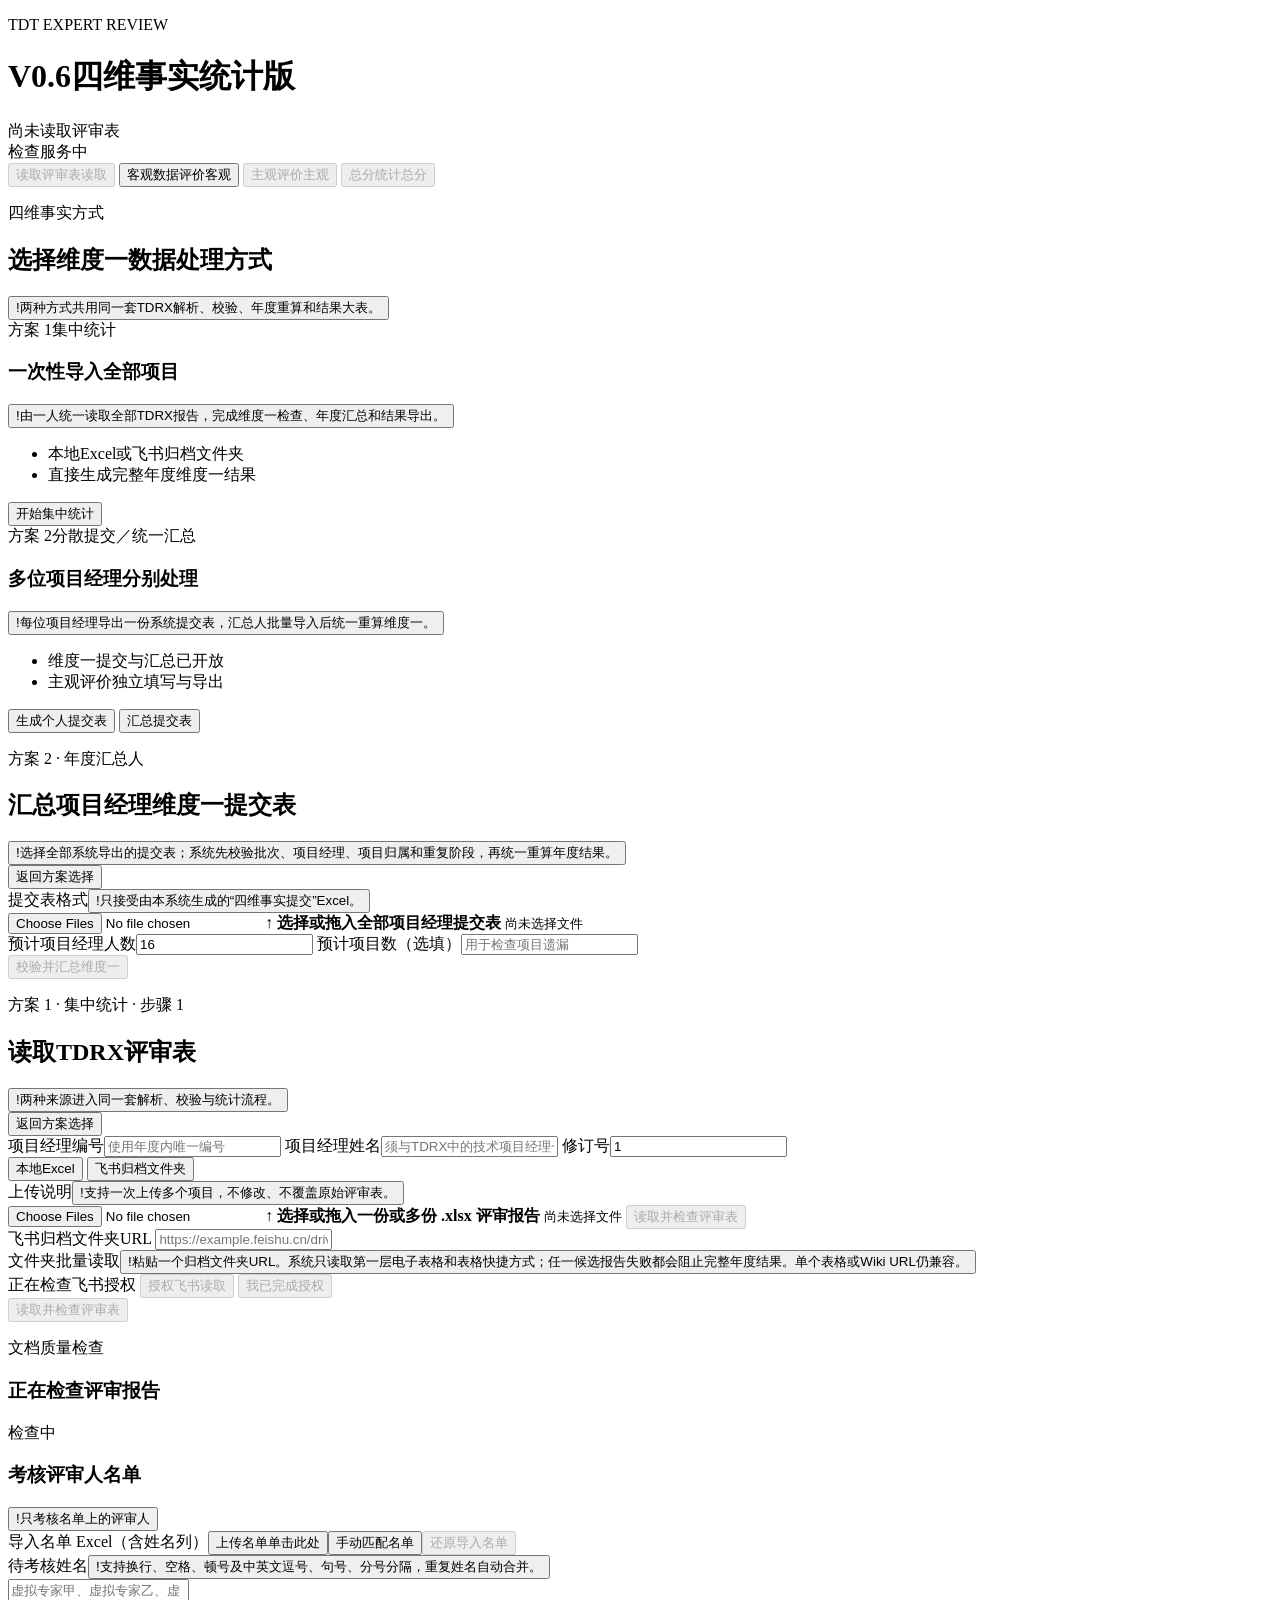
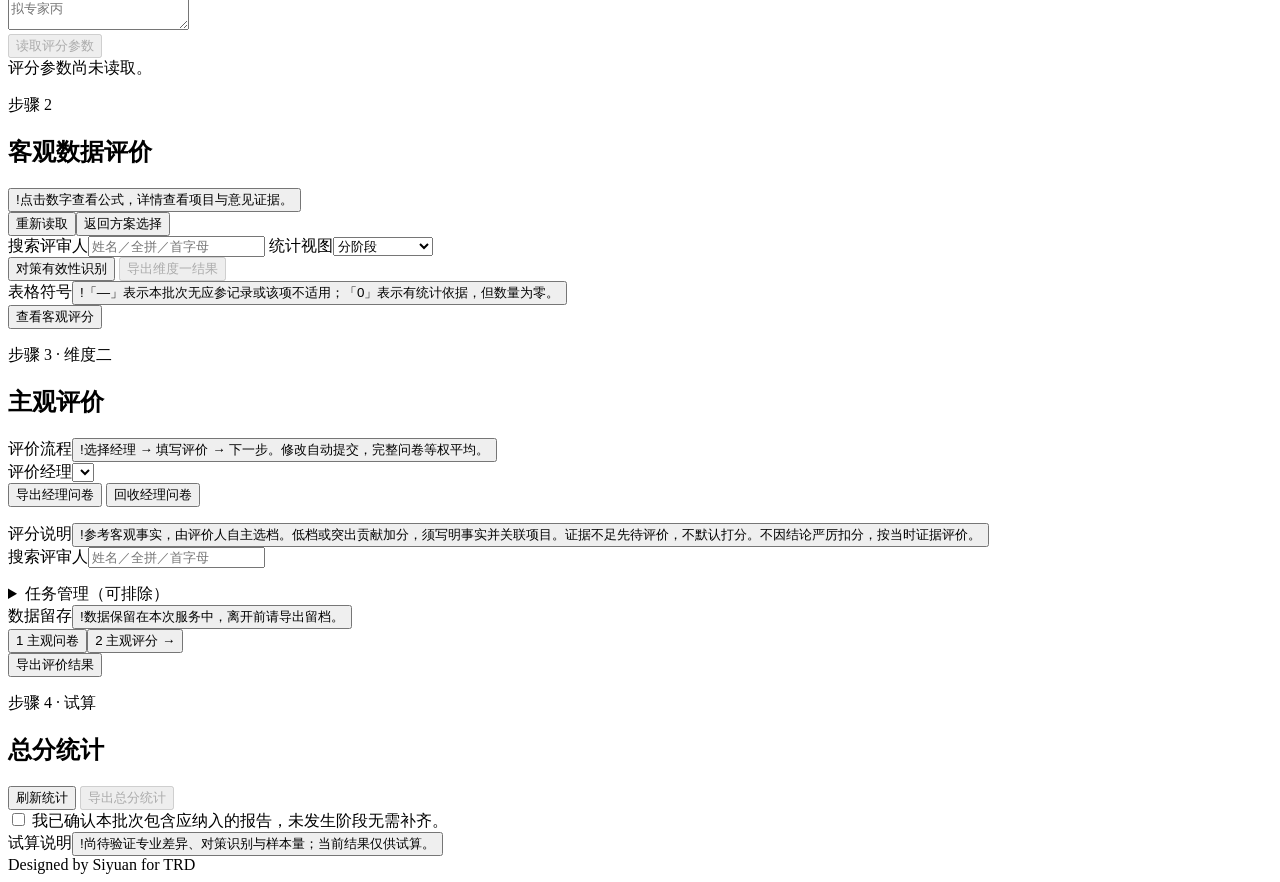
==== src/web/index.html @ 6f736d62 "feat: 完善名单引导与评分参数管理，统一评价导航和提示交互" ====
<!doctype html>
<html lang="zh-CN">
  <head>
    <meta charset="utf-8" />
    <meta name="viewport" content="width=device-width, initial-scale=1" />
    <title>V0.6四维事实统计版</title>
    <link rel="icon" href="data:," />
    <link rel="stylesheet" href="/static/styles.css?build=__BUILD_ID__" />
  </head>
  <body>
    <div class="app-shell">
      <header class="sticky-head">
        <div class="head-inner">
          <div class="topbar">
            <div>
              <p class="eyebrow">TDT EXPERT REVIEW</p>
              <h1>V0.6四维事实统计版</h1>
            </div>
            <span class="project-summary" id="project-summary">尚未读取评审表</span>
            <div class="spacer"></div>
            <div class="status-pill" id="service-status" role="status" aria-live="polite">检查服务中</div>
          </div>
          <div class="toolrow">
            <nav class="module-tabs" aria-label="统计流程">
              <button class="module-tab" data-step="1" aria-label="读取评审表" disabled><span class="module-label-full">读取评审表</span><span class="module-label-short">读取</span></button>
              <button class="module-tab" data-step="2" aria-label="客观数据评价"><span class="module-label-full">客观数据评价</span><span class="module-label-short">客观</span></button>
              <button class="module-tab" data-step="3" aria-label="主观评价" disabled><span class="module-label-full">主观评价</span><span class="module-label-short">主观</span></button>
              <button class="module-tab" data-step="4" aria-label="总分统计" disabled><span class="module-label-full">总分统计</span><span class="module-label-short">总分</span></button>
            </nav>
          </div>
        </div>
      </header>

      <main class="main-content">
        <div class="panel-stack">
          <section class="panel mode-panel" id="mode-panel">
            <div class="panel-heading">
              <div>
                <p class="section-index">四维事实方式</p>
                <div class="heading-with-note"><h2>选择维度一数据处理方式</h2><button class="info-tip" type="button" aria-label="两种方式共用同一套TDRX解析、校验、年度重算和结果大表。"><span class="info-tip-icon" aria-hidden="true">!</span><span class="info-tip-text" role="tooltip">两种方式共用同一套TDRX解析、校验、年度重算和结果大表。</span></button></div>
              </div>
            </div>
            <div class="mode-grid">
              <article class="mode-card is-available">
                <div class="mode-card-meta"><span>方案 1</span><span>集中统计</span></div>
                <div class="heading-with-note"><h3>一次性导入全部项目</h3><button class="info-tip" type="button" aria-label="由一人统一读取全部TDRX报告，完成维度一检查、年度汇总和结果导出。"><span class="info-tip-icon" aria-hidden="true">!</span><span class="info-tip-text" role="tooltip">由一人统一读取全部TDRX报告，完成维度一检查、年度汇总和结果导出。</span></button></div>
                <ul><li>本地Excel或飞书归档文件夹</li><li>直接生成完整年度维度一结果</li></ul>
                <button class="primary-button" id="choose-central" type="button">开始集中统计</button>
              </article>
              <article class="mode-card is-available">
                <div class="mode-card-meta"><span>方案 2</span><span>分散提交／统一汇总</span></div>
                <div class="heading-with-note"><h3>多位项目经理分别处理</h3><button class="info-tip" type="button" aria-label="每位项目经理导出一份系统提交表，汇总人批量导入后统一重算维度一。"><span class="info-tip-icon" aria-hidden="true">!</span><span class="info-tip-text" role="tooltip">每位项目经理导出一份系统提交表，汇总人批量导入后统一重算维度一。</span></button></div>
                <ul><li>维度一提交与汇总已开放</li><li>主观评价独立填写与导出</li></ul>
                <div class="mode-actions">
                  <button class="primary-button" id="choose-manager" type="button">生成个人提交表</button>
                  <button class="secondary-button" id="choose-merge" type="button">汇总提交表</button>
                </div>
              </article>
            </div>
          </section>

          <section class="panel is-hidden" id="merge-panel">
            <div class="panel-heading">
              <div>
                <p class="section-index">方案 2 · 年度汇总人</p>
                <div class="heading-with-note"><h2>汇总项目经理维度一提交表</h2><button class="info-tip" type="button" aria-label="选择全部系统导出的提交表；系统先校验批次、项目经理、项目归属和重复阶段，再统一重算年度结果。"><span class="info-tip-icon" aria-hidden="true">!</span><span class="info-tip-text" role="tooltip">选择全部系统导出的提交表；系统先校验批次、项目经理、项目归属和重复阶段，再统一重算年度结果。</span></button></div>
              </div>
              <button class="ghost-button back-to-mode" type="button">返回方案选择</button>
            </div>
            <div class="merge-form"><div class="note-row">提交表格式<button class="info-tip" type="button" aria-label="只接受由本系统生成的“四维事实提交”Excel。"><span class="info-tip-icon" aria-hidden="true">!</span><span class="info-tip-text" role="tooltip">只接受由本系统生成的“四维事实提交”Excel。</span></button></div>
              <label class="upload-box" id="submission-upload-box" for="submission-files">
                <input id="submission-files" type="file" multiple accept=".xlsx" />
                <span class="upload-icon">↑</span>
                <strong>选择或拖入全部项目经理提交表</strong>
                <small id="submission-file-name">尚未选择文件</small>
              </label>
              <div class="identity-grid merge-counts">
                <label class="field"><span>预计项目经理人数</span><input id="expected-manager-count" type="number" min="1" value="16" /></label>
                <label class="field"><span>预计项目数（选填）</span><input id="expected-project-count" type="number" min="1" placeholder="用于检查项目遗漏" /></label>
              </div>
              <div class="notice is-hidden" id="merge-notice" role="status"></div>
              <button class="primary-button" id="merge-submissions" data-service-action="true" type="button" disabled>校验并汇总维度一</button>
            </div>
          </section>

          <section class="panel is-hidden" id="import-panel">
            <div class="panel-heading">
              <div>
                <p class="section-index" id="import-mode-label">方案 1 · 集中统计 · 步骤 1</p>
                <div class="heading-with-note"><h2>读取TDRX评审表</h2><button class="info-tip" type="button" aria-label="两种来源进入同一套解析、校验与统计流程。"><span class="info-tip-icon" aria-hidden="true">!</span><span class="info-tip-text" role="tooltip">两种来源进入同一套解析、校验与统计流程。</span></button></div>
              </div>
              <button class="ghost-button back-to-mode" type="button">返回方案选择</button>
            </div>

            <div class="manager-meta is-hidden" id="manager-meta">
              <label class="field"><span>项目经理编号</span><input id="manager-id" type="text" placeholder="使用年度内唯一编号" /></label>
              <label class="field"><span>项目经理姓名</span><input id="manager-name" type="text" placeholder="须与TDRX中的技术项目经理一致" /></label>
              <label class="field"><span>修订号</span><input id="manager-revision" type="number" min="1" value="1" /></label>
            </div>

            <div class="source-tabs" role="tablist">
              <button class="source-tab is-active" data-source="local">本地Excel</button>
              <button class="source-tab" data-source="feishu">飞书归档文件夹</button>
            </div>

            <div class="source-pane" id="local-pane"><div class="note-row">上传说明<button class="info-tip" type="button" aria-label="支持一次上传多个项目，不修改、不覆盖原始评审表。"><span class="info-tip-icon" aria-hidden="true">!</span><span class="info-tip-text" role="tooltip">支持一次上传多个项目，不修改、不覆盖原始评审表。</span></button></div>
              <label class="upload-box" id="upload-box" for="workbook-file">
                <input id="workbook-file" type="file" multiple accept=".xlsx" />
                <span class="upload-icon">↑</span>
                <strong>选择或拖入一份或多份 .xlsx 评审报告</strong>
                <small id="file-name">尚未选择文件</small>
              </label>
              <button class="primary-button" id="import-local" data-service-action="true" disabled>读取并检查评审表</button>
            </div>

            <div class="source-pane is-hidden" id="feishu-pane">
              <label class="field">
                <span>飞书归档文件夹URL</span>
                <input id="feishu-url" type="url" placeholder="https://example.feishu.cn/drive/folder/..." />
              </label>
              <div class="note-row">文件夹批量读取<button class="info-tip" type="button" aria-label="粘贴一个归档文件夹URL。系统只读取第一层电子表格和表格快捷方式；任一候选报告失败都会阻止完整年度结果。单个表格或Wiki URL仍兼容。"><span class="info-tip-icon" aria-hidden="true">!</span><span class="info-tip-text" role="tooltip">粘贴一个归档文件夹URL。系统只读取第一层电子表格和表格快捷方式；任一候选报告失败都会阻止完整年度结果。单个表格或Wiki URL仍兼容。</span></button></div>
              <div class="auth-row">
                <span id="feishu-auth-status">正在检查飞书授权</span>
                <button class="secondary-button" id="authorize-feishu" data-service-action="true" type="button" disabled>授权飞书读取</button>
                <button class="secondary-button is-hidden" id="complete-feishu-auth" data-service-action="true" type="button" disabled>我已完成授权</button>
              </div>
              <button class="primary-button" id="import-feishu" data-service-action="true" disabled>读取并检查评审表</button>
            </div>

            <div class="notice is-hidden" id="notice" role="status"></div>
            <section class="check-card is-hidden" id="check-card" aria-live="polite">
              <div class="check-heading">
                <div><p class="section-index">文档质量检查</p><h3 id="check-title">正在检查评审报告</h3></div>
                <div class="check-heading-actions"><button type="button" class="secondary-button stop-button" id="stop-import" hidden>停止读取</button><span class="check-state" id="check-state">检查中</span></div>
                <input type="file" id="retry-report-file" accept=".xlsx" hidden />
              </div>
              <div class="batch-summary usage-note is-hidden" id="batch-summary"></div>
              <div class="report-progress-list" id="report-list"></div>
              <div class="issue-list" id="issue-summary"></div>
              <section class="assessment-setup" id="assessment-setup">
                <div class="assessment-setup-heading"><h3>考核评审人名单</h3><button class="info-tip" type="button" aria-label="只考核名单上的评审人"><span class="info-tip-icon" aria-hidden="true">!</span><span class="info-tip-text" role="tooltip">只考核名单上的评审人</span></button></div>
                <div class="assessment-input-grid"><span>导入名单 Excel（含姓名列）</span><button id="assessment-upload-roster" type="button" class="secondary-button">上传名单单击此处</button><input id="assessment-roster-file" type="file" accept=".xlsx" hidden /><button id="assessment-preview" type="button" class="secondary-button">手动匹配名单</button><button id="assessment-restore-roster" type="button" class="secondary-button" disabled>还原导入名单</button></div>
                <div class="field roster-names-field"><div class="roster-names-heading"><label for="assessment-names">待考核姓名</label><button class="info-tip" type="button" aria-label="支持换行、空格、顿号及中英文逗号、句号、分号分隔，重复姓名自动合并。"><span class="info-tip-icon" aria-hidden="true">!</span><span id="assessment-names-hint" class="info-tip-text" role="tooltip">支持换行、空格、顿号及中英文逗号、句号、分号分隔，重复姓名自动合并。</span></button></div><textarea id="assessment-names" rows="3" placeholder="虚拟专家甲、虚拟专家乙、虚拟专家丙" aria-describedby="assessment-names-hint"></textarea></div>
                <div id="assessment-local-managers"></div>
                <div id="assessment-result" role="status"></div>
                <div class="assessment-actions"><button class="primary-button" id="continue-analysis" type="button" disabled>读取评分参数</button><div id="assessment-policy" role="status">评分参数尚未读取。</div></div>
              </section>
            </section>
          </section>

          <section class="panel is-hidden" id="analysis-panel">
            <div class="panel-heading">
              <div>
                <p class="section-index">步骤 2</p>
                <div class="analysis-title-line">
                  <h2>客观数据评价</h2>
                  <p id="analysis-summary"></p><button class="info-tip" type="button" aria-label="点击数字查看公式，详情查看项目与意见证据。"><span class="info-tip-icon" aria-hidden="true">!</span><span class="info-tip-text" role="tooltip">点击数字查看公式，详情查看项目与意见证据。</span></button>
                </div>
              </div>
              <div class="heading-actions"><button class="ghost-button" id="restart">重新读取</button><button class="ghost-button back-to-mode" type="button">返回方案选择</button></div>
            </div>
            <div id="objective-page-one">
            <div class="dimension-one-controls">
              <label class="field control-search"><span>搜索评审人</span><input id="dimension-one-search" type="search" placeholder="姓名／全拼／首字母" /></label>
              <label class="field control-stage"><span>统计视图</span><select id="dimension-one-stage"><option value="">分阶段</option><option value="overall">全部阶段汇总</option><option value="TDR1">仅TDR1</option><option value="TDR2">仅TDR2</option><option value="TDR3">仅TDR3</option></select></label>
              <div class="dimension-one-export">
                <button class="secondary-button solution-identify-button" id="identify-solutions" data-service-action="true" type="button" aria-live="polite">对策有效性识别</button>
                <button class="primary-button" id="export-dimension-one" data-service-action="true" type="button" disabled>导出维度一结果</button>
              </div>
            </div>

            <div class="dimension-one-table-wrap" id="dimension-one-table-wrap"></div>
            <div class="expert-detail is-hidden" id="expert-detail"></div>
            <div id="objective-table-footer" class="objective-table-footer"><div class="note-row">表格符号<button class="info-tip" type="button" aria-label="「—」表示本批次无应参记录或该项不适用；「0」表示有统计依据，但数量为零。"><span class="info-tip-icon" aria-hidden="true">!</span><span class="info-tip-text" role="tooltip">「—」表示本批次无应参记录或该项不适用；「0」表示有统计依据，但数量为零。</span></button></div></div>
            </div>
            <div id="objective-page-two" hidden></div>
            <div class="assessment-pager objective-pager"><button class="primary-button" id="objective-page-toggle" type="button" data-dimension-page="objective:2">查看客观评分</button></div>
          </section>

          <section class="panel is-hidden" id="subjective-panel">
            <div class="panel-heading">
              <div><p class="section-index">步骤 3 · 维度二</p><h2>主观评价</h2></div>
        <div class="note-row">评价流程<button class="info-tip" type="button" aria-label="选择经理 → 填写评价 → 下一步。修改自动提交，完整问卷等权平均。"><span class="info-tip-icon" aria-hidden="true">!</span><span class="info-tip-text" role="tooltip">选择经理 → 填写评价 → 下一步。修改自动提交，完整问卷等权平均。</span></button></div>
            </div>
            <div id="subjective-page-one">
            <div class="subjective-manager-toolbar"><label class="field"><span>评价经理</span><select id="assessment-manager"></select></label>
              <div class="subjective-transfer-actions" aria-label="经理问卷分发与回收">
              <button id="export-manager-task" class="secondary-button" type="button">导出经理问卷</button>
              <button id="import-manager-task-trigger" class="secondary-button" type="button">回收经理问卷</button>
              <input id="import-manager-task" type="file" accept=".xlsx" aria-label="回收经理问卷文件" hidden /></div></div>
            <p id="manager-task-message" role="status"></p>
            <div class="note-row">评分说明<button class="info-tip" type="button" aria-label="参考客观事实，由评价人自主选档。低档或突出贡献加分，须写明事实并关联项目。证据不足先待评价，不默认打分。不因结论严厉扣分，按当时证据评价。"><span class="info-tip-icon" aria-hidden="true">!</span><span class="info-tip-text" role="tooltip">参考客观事实，由评价人自主选档。低档或突出贡献加分，须写明事实并关联项目。证据不足先待评价，不默认打分。不因结论严厉扣分，按当时证据评价。</span></button></div>
            <div class="subjective-layout">
              <aside class="subjective-rail" aria-label="选择评审人">
                <label class="field"><span>搜索评审人</span><input id="subjective-search" type="search" placeholder="姓名／全拼／首字母" /></label>
                <p id="subjective-progress" class="muted"></p>
                <div id="subjective-experts"></div>
              </aside>
              <div class="subjective-content">
                <div id="subjective-editor"></div>
                <p id="subjective-message" role="status" aria-live="polite"></p>
                <details class="subjective-task-management" id="subjective-task-management">
                  <summary>任务管理<span id="subjective-task-status">（可排除）</span></summary>
                  <div class="note-row">排除说明<button class="info-tip" type="button" aria-label="无需评价时，可填写理由排除。排除与恢复均保留记录。"><span class="info-tip-icon" aria-hidden="true">!</span><span class="info-tip-text" role="tooltip">无需评价时，可填写理由排除。排除与恢复均保留记录。</span></button></div><div class="subjective-task-actions"><label class="field"><span>排除理由</span><input id="exclude-task-reason" placeholder="写明本经理无需评价此人的原因" /></label><button id="exclude-manager-task" type="button" class="secondary-button">排除当前任务</button><button id="restore-manager-task" type="button" class="secondary-button" hidden>恢复任务</button></div>
                </details>
              </div>
            </div>
            <div class="subjective-archive"><div class="note-row">数据留存<button class="info-tip" type="button" aria-label="数据保留在本次服务中，离开前请导出留档。"><span class="info-tip-icon" aria-hidden="true">!</span><span class="info-tip-text" role="tooltip">数据保留在本次服务中，离开前请导出留档。</span></button></div></div>
            </div>
            <div id="subjective-page-two" hidden></div>
            <div class="subjective-page-footer"><div class="assessment-pager" aria-label="主观评价分页"><button class="secondary-button" type="button" data-dimension-page="subjective:1" aria-pressed="true">1 主观问卷</button><button class="secondary-button" type="button" data-dimension-page="subjective:2" aria-pressed="false">2 主观评分 →</button></div><button class="secondary-button" id="export-subjective" type="button">导出评价结果</button></div>
          </section>
          <section class="panel is-hidden" id="score-statistics-panel">
            <div class="panel-heading"><div><p class="section-index">步骤 4 · 试算</p><div class="heading-with-note"><h2>总分统计</h2><span id="score-method-note"></span></div></div>
              <div class="heading-actions"><button class="secondary-button" id="refresh-score-statistics" type="button">刷新统计</button>
                <button class="primary-button" id="export-score-statistics" type="button" disabled>导出总分统计</button></div></div>
            <label class="warning-confirm"><input id="score-scope-confirmed" type="checkbox" />
              <span>我已确认本批次包含应纳入的报告，未发生阶段无需补齐。</span></label>
            <div class="note-row">试算说明<button class="info-tip" type="button" aria-label="尚待验证专业差异、对策识别与样本量；当前结果仅供试算。"><span class="info-tip-icon" aria-hidden="true">!</span><span class="info-tip-text" role="tooltip">尚待验证专业差异、对策识别与样本量；当前结果仅供试算。</span></button></div>
            <div id="score-statistics-message" role="status"></div>
            <div class="score-statistics-table-wrap" id="score-statistics-table"></div>
            <div id="score-statistics-details"></div>
          </section>
        </div>
      </main>
    </div>
    <dialog class="evidence-drawer" id="evidence-drawer" aria-labelledby="evidence-drawer-title">
      <div class="evidence-drawer-heading"><div><p class="section-index">参评意见明细</p><h3 id="evidence-drawer-title">四维统计详情</h3></div><button class="ghost-button" id="close-evidence" type="button">关闭</button></div>
      <div id="evidence-drawer-content"></div>
    </dialog>
    <dialog id="formula-dialog" aria-labelledby="formula-title">
      <div class="formula-heading"><h3 id="formula-title"></h3><button class="ghost-button" id="close-formula" type="button">关闭</button></div>
      <div id="formula-body"></div>
    </dialog>
    <dialog id="experiment-dialog" aria-labelledby="experiment-title">
      <div class="formula-heading"><h3 id="experiment-title">AI设置</h3><button class="ghost-button" id="close-experiment" type="button">关闭</button></div>
      <div class="note-row">使用说明<button class="info-tip" type="button" aria-label="配置成功后，在客观数据评价中识别全部待处理意见，结果自动写回统计。"><span class="info-tip-icon" aria-hidden="true">!</span><span class="info-tip-text" role="tooltip">配置成功后，在客观数据评价中识别全部待处理意见，结果自动写回统计。</span></button></div>
      <label class="field"><span>服务地址（固定官方地址）</span><input value="https://api.deepseek.com" readonly /></label>
      <label class="field"><span>模型</span><select id="experiment-model"><option value="deepseek-flash">DeepSeek V4.1 Flash</option><option value="deepseek-v4-pro">DeepSeek V4 Pro（过渡入口）</option></select></label>
      <label class="field"><span>API Key</span><input id="experiment-key" type="password" autocomplete="off" spellcheck="false" placeholder="自行输入，不会回显或写入项目文件" /></label>
      <p class="muted">配置仅保留在内存，空闲有效期1小时，刷新后需重新填写。关闭弹窗可继续使用；测试及识别会产生API调用费用。</p>
      <div class="solution-actions">
        <button class="primary-button" id="save-experiment" type="button">保存并验证连接</button>
        <button class="secondary-button" id="test-experiment" type="button" disabled>测试连接（虚拟文本）</button>
        <button class="secondary-button" id="disable-experiment" type="button" disabled>关闭并清除密钥</button>
      </div>
      <p id="experiment-status" role="status">尚未配置AI。</p>
      <div class="usage-note" role="status" id="ai-policy-settings">判定配置：尚未读取。</div>
      <button class="secondary-button" id="reload-ai-policy" type="button">重新读取判定配置</button>
    </dialog>
    <dialog id="ai-consent-dialog" aria-labelledby="ai-consent-title">
      <div class="formula-heading"><h3 id="ai-consent-title">确认对策有效性识别</h3><button id="close-ai-consent" class="ghost-button" type="button">取消</button></div>
      <p id="ai-consent-summary"></p>
      <div class="usage-note" role="status" id="ai-policy-consent">判定配置：尚未读取。</div>
      <p class="muted">将逐条向DeepSeek发送意见原文及编号，可能包含文本中原有的项目或人员信息，并产生API费用。成功结果自动写回；继续识别只处理未完成项，重新识别保留人工确认选择。</p>
      <button id="start-ai-analysis" class="primary-button" type="button">确认发送并开始分析</button>
      <button id="configure-identification" class="secondary-button" type="button">连接设置</button>
    </dialog>
    <div class="copyright-mark" aria-hidden="true">Designed by Siyuan for TRD</div>
    <dialog id="policy-settings-dialog" aria-labelledby="policy-settings-title">
      <div class="formula-heading"><h3 id="policy-settings-title">评分参数</h3><button class="ghost-button" id="close-policy-settings" type="button">关闭</button></div>
      <div class="note-row">生效范围<button class="info-tip" type="button" aria-label="修改后用于新的考核，已经开始的考核仍使用原配置。"><span class="info-tip-icon" aria-hidden="true">!</span><span class="info-tip-text" role="tooltip">修改后用于新的考核，已经开始的考核仍使用原配置。</span></button></div>
      <form id="policy-unlock-form" class="policy-unlock">
        <p id="policy-auth-hint" class="policy-note"></p>
        <label class="field"><span>管理员密码</span><input id="policy-password" type="password" minlength="8" maxlength="128" autocomplete="off" required /></label>
        <label class="field" id="policy-confirm-field" hidden><span>再次输入密码</span><input id="policy-password-confirm" type="password" minlength="8" maxlength="128" autocomplete="off" /></label>
        <button class="secondary-button" id="policy-unlock" type="submit">解锁修改</button>
      </form>
      <p id="policy-admin-status" class="policy-note" role="status" aria-live="polite"></p>
      <form id="policy-editor-form">
        <fieldset id="policy-fields" disabled></fieldset>
        <div id="policy-change-preview" class="policy-note" hidden></div>
        <div class="policy-editor-actions"><button class="secondary-button" id="policy-relock" type="button" hidden>结束修改</button><button class="primary-button" id="policy-save" type="submit" disabled>预览修改</button></div>
      </form>
    </dialog>
    <script src="/static/facts.js?build=__BUILD_ID__" defer></script>
    <script src="/static/subjective.js?build=__BUILD_ID__" defer></script>
    <script src="/static/score-statistics.js?build=__BUILD_ID__" defer></script>
    <script src="/static/assessment.js?build=__BUILD_ID__" defer></script>
    <script src="/static/app.js?build=__BUILD_ID__" defer></script>
    <script src="/static/experiment.js?build=__BUILD_ID__" defer></script>
    <script src="/static/policy-settings.js?build=__BUILD_ID__" defer></script>
  </body>
</html>
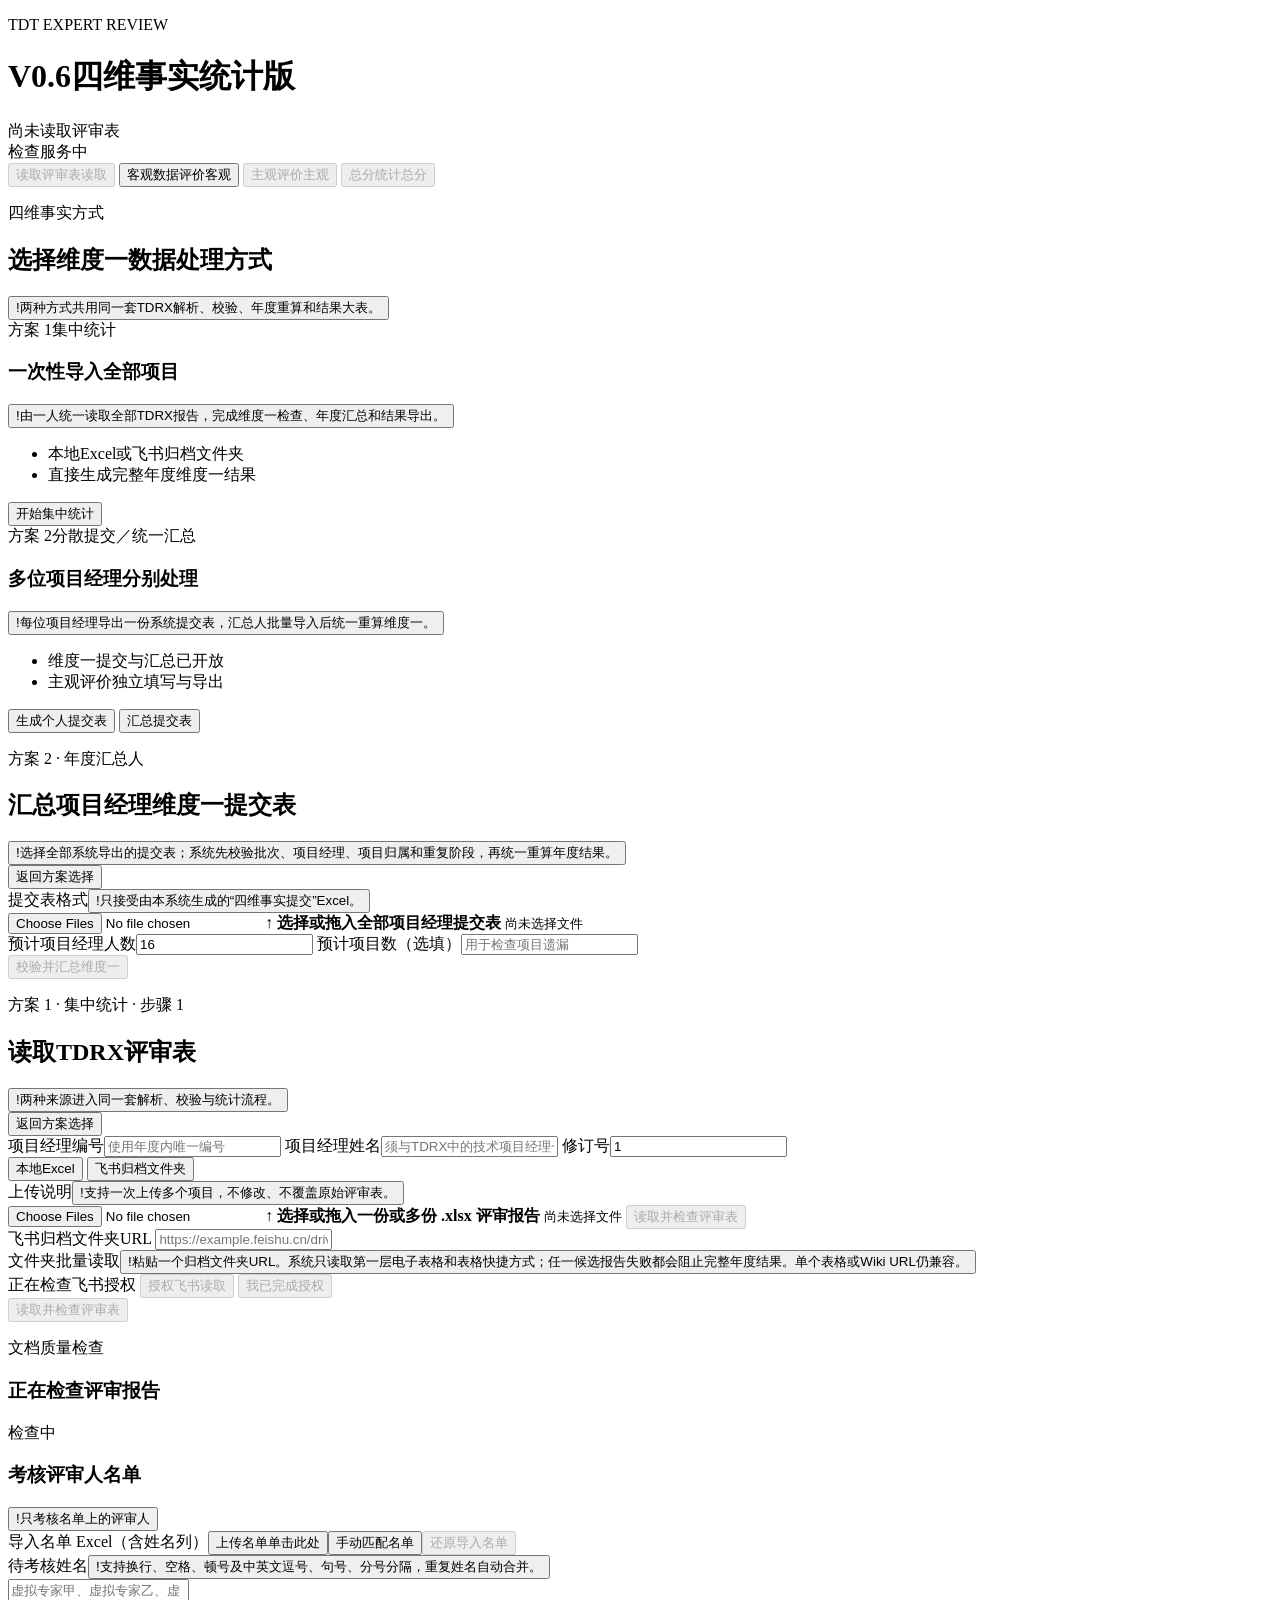
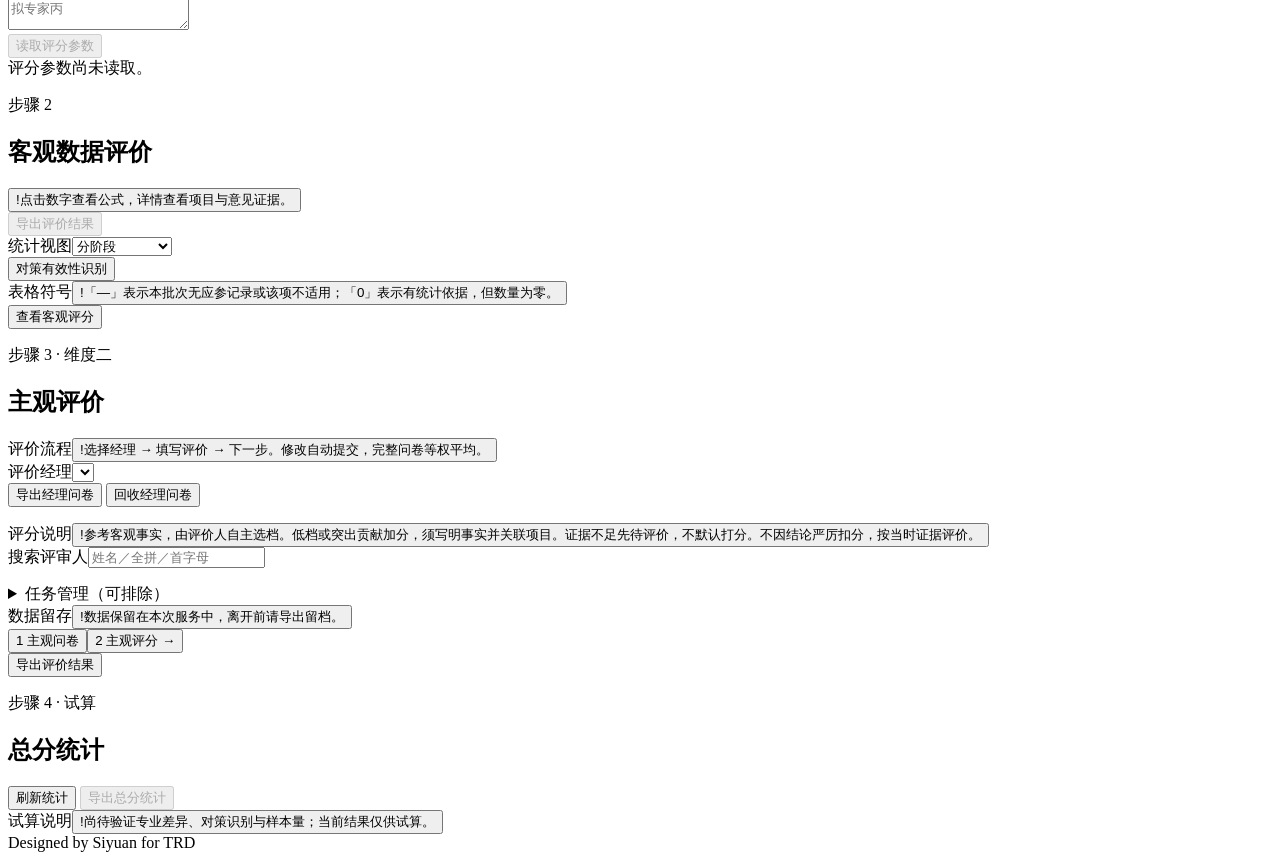
==== commit 3abf1128: "feat: 客观评价增加人员多选并统一双表导出，精简评分提示与横向滚动" ====
--- a/src/web/index.html
+++ b/src/web/index.html
@@ -157,15 +157,13 @@
                   <p id="analysis-summary"></p><button class="info-tip" type="button" aria-label="点击数字查看公式，详情查看项目与意见证据。"><span class="info-tip-icon" aria-hidden="true">!</span><span class="info-tip-text" role="tooltip">点击数字查看公式，详情查看项目与意见证据。</span></button>
                 </div>
               </div>
-              <div class="heading-actions"><button class="ghost-button" id="restart">重新读取</button><button class="ghost-button back-to-mode" type="button">返回方案选择</button></div>
+              <div class="heading-actions"><button class="primary-button" id="export-dimension-one" data-service-action="true" type="button" disabled>导出评价结果</button></div>
             </div>
             <div id="objective-page-one">
             <div class="dimension-one-controls">
-              <label class="field control-search"><span>搜索评审人</span><input id="dimension-one-search" type="search" placeholder="姓名／全拼／首字母" /></label>
               <label class="field control-stage"><span>统计视图</span><select id="dimension-one-stage"><option value="">分阶段</option><option value="overall">全部阶段汇总</option><option value="TDR1">仅TDR1</option><option value="TDR2">仅TDR2</option><option value="TDR3">仅TDR3</option></select></label>
               <div class="dimension-one-export">
                 <button class="secondary-button solution-identify-button" id="identify-solutions" data-service-action="true" type="button" aria-live="polite">对策有效性识别</button>
-                <button class="primary-button" id="export-dimension-one" data-service-action="true" type="button" disabled>导出维度一结果</button>
               </div>
             </div>
 
@@ -214,8 +212,6 @@
             <div class="panel-heading"><div><p class="section-index">步骤 4 · 试算</p><div class="heading-with-note"><h2>总分统计</h2><span id="score-method-note"></span></div></div>
               <div class="heading-actions"><button class="secondary-button" id="refresh-score-statistics" type="button">刷新统计</button>
                 <button class="primary-button" id="export-score-statistics" type="button" disabled>导出总分统计</button></div></div>
-            <label class="warning-confirm"><input id="score-scope-confirmed" type="checkbox" />
-              <span>我已确认本批次包含应纳入的报告，未发生阶段无需补齐。</span></label>
             <div class="note-row">试算说明<button class="info-tip" type="button" aria-label="尚待验证专业差异、对策识别与样本量；当前结果仅供试算。"><span class="info-tip-icon" aria-hidden="true">!</span><span class="info-tip-text" role="tooltip">尚待验证专业差异、对策识别与样本量；当前结果仅供试算。</span></button></div>
             <div id="score-statistics-message" role="status"></div>
             <div class="score-statistics-table-wrap" id="score-statistics-table"></div>
@@ -273,6 +269,13 @@
         <div class="policy-editor-actions"><button class="secondary-button" id="policy-relock" type="button" hidden>结束修改</button><button class="primary-button" id="policy-save" type="submit" disabled>预览修改</button></div>
       </form>
     </dialog>
+    <dialog id="reviewer-filter-dialog" aria-labelledby="reviewer-filter-title">
+      <div class="reviewer-filter-heading"><strong id="reviewer-filter-title">筛选评审人</strong><button type="button" class="ghost-button" data-reviewer-filter-close>关闭</button></div>
+      <input type="search" id="reviewer-filter-search" aria-label="筛选姓名搜索" placeholder="姓名／全拼／首字母" />
+      <div class="reviewer-filter-actions"><button type="button" class="secondary-button" data-reviewer-select="all">全选</button><button type="button" class="secondary-button" data-reviewer-select="none">清空</button><span id="reviewer-filter-count"></span></div>
+      <div id="reviewer-filter-list"></div>
+    </dialog>
+    <script src="/static/reviewer-filter.js?build=__BUILD_ID__" defer></script>
     <script src="/static/facts.js?build=__BUILD_ID__" defer></script>
     <script src="/static/subjective.js?build=__BUILD_ID__" defer></script>
     <script src="/static/score-statistics.js?build=__BUILD_ID__" defer></script>
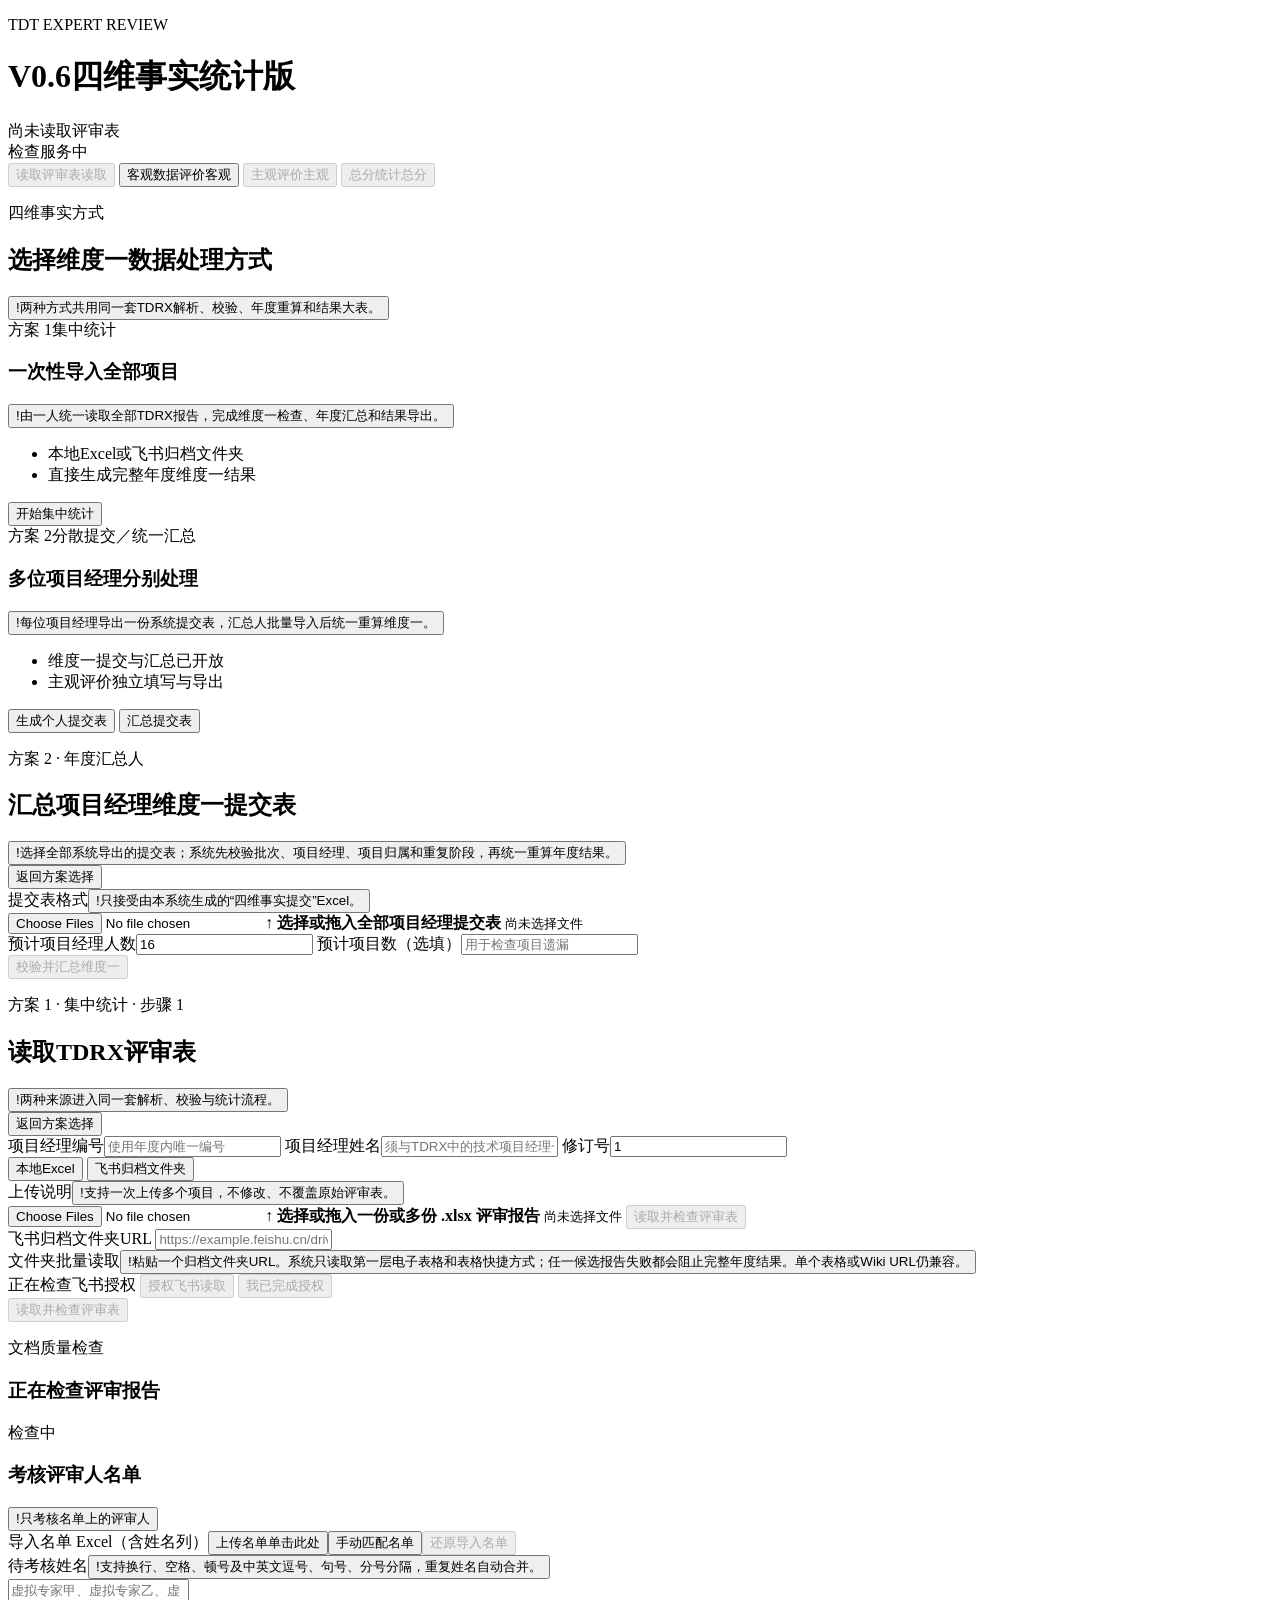
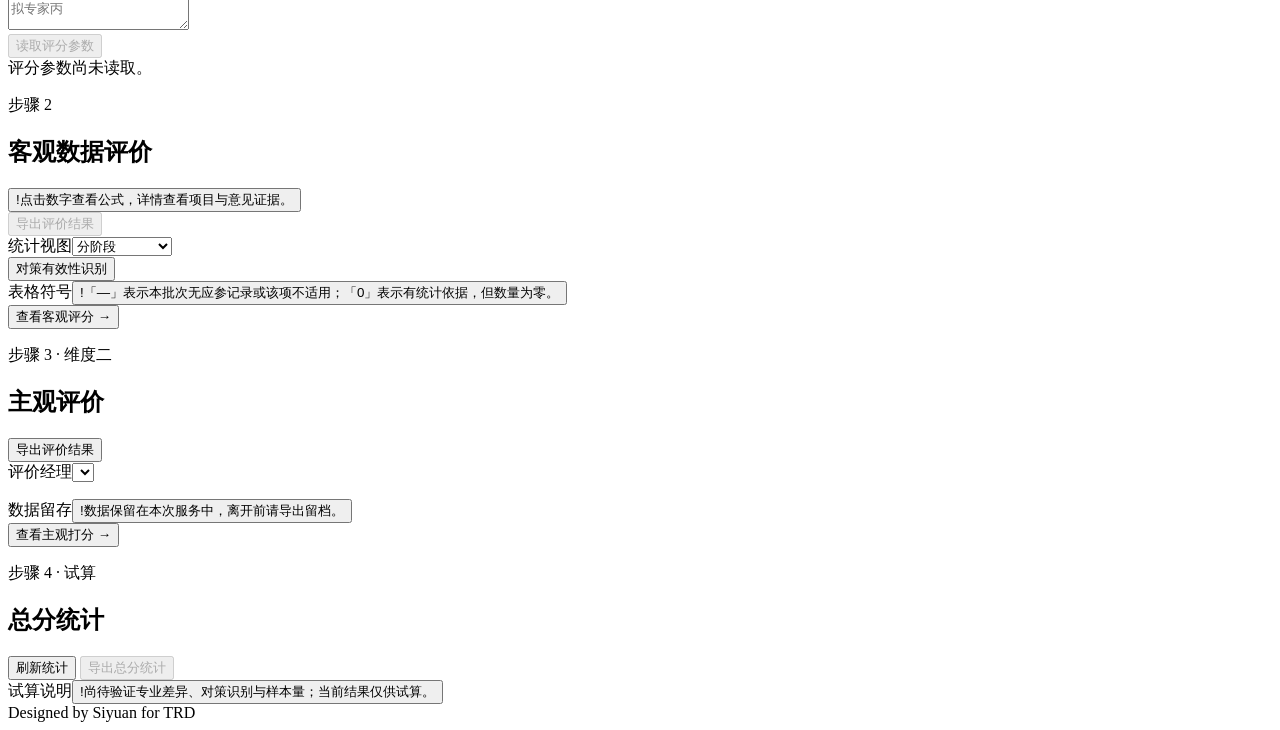
==== commit bb77df73: "feat: 六维主观问卷独立配置并完善参数编辑与人员筛选交互" ====
--- a/src/web/index.html
+++ b/src/web/index.html
@@ -172,41 +172,32 @@
             <div id="objective-table-footer" class="objective-table-footer"><div class="note-row">表格符号<button class="info-tip" type="button" aria-label="「—」表示本批次无应参记录或该项不适用；「0」表示有统计依据，但数量为零。"><span class="info-tip-icon" aria-hidden="true">!</span><span class="info-tip-text" role="tooltip">「—」表示本批次无应参记录或该项不适用；「0」表示有统计依据，但数量为零。</span></button></div></div>
             </div>
             <div id="objective-page-two" hidden></div>
-            <div class="assessment-pager objective-pager"><button class="primary-button" id="objective-page-toggle" type="button" data-dimension-page="objective:2">查看客观评分</button></div>
+            <div class="assessment-pager objective-pager"><button class="primary-button" id="objective-page-toggle" type="button" data-dimension-page="objective:2">查看客观评分 →</button></div>
           </section>
 
           <section class="panel is-hidden" id="subjective-panel">
             <div class="panel-heading">
               <div><p class="section-index">步骤 3 · 维度二</p><h2>主观评价</h2></div>
-        <div class="note-row">评价流程<button class="info-tip" type="button" aria-label="选择经理 → 填写评价 → 下一步。修改自动提交，完整问卷等权平均。"><span class="info-tip-icon" aria-hidden="true">!</span><span class="info-tip-text" role="tooltip">选择经理 → 填写评价 → 下一步。修改自动提交，完整问卷等权平均。</span></button></div>
+              <button class="primary-button" id="export-subjective" type="button">导出评价结果</button>
             </div>
             <div id="subjective-page-one">
-            <div class="subjective-manager-toolbar"><label class="field"><span>评价经理</span><select id="assessment-manager"></select></label>
-              <div class="subjective-transfer-actions" aria-label="经理问卷分发与回收">
-              <button id="export-manager-task" class="secondary-button" type="button">导出经理问卷</button>
-              <button id="import-manager-task-trigger" class="secondary-button" type="button">回收经理问卷</button>
-              <input id="import-manager-task" type="file" accept=".xlsx" aria-label="回收经理问卷文件" hidden /></div></div>
-            <p id="manager-task-message" role="status"></p>
-            <div class="note-row">评分说明<button class="info-tip" type="button" aria-label="参考客观事实，由评价人自主选档。低档或突出贡献加分，须写明事实并关联项目。证据不足先待评价，不默认打分。不因结论严厉扣分，按当时证据评价。"><span class="info-tip-icon" aria-hidden="true">!</span><span class="info-tip-text" role="tooltip">参考客观事实，由评价人自主选档。低档或突出贡献加分，须写明事实并关联项目。证据不足先待评价，不默认打分。不因结论严厉扣分，按当时证据评价。</span></button></div>
             <div class="subjective-layout">
               <aside class="subjective-rail" aria-label="选择评审人">
-                <label class="field"><span>搜索评审人</span><input id="subjective-search" type="search" placeholder="姓名／全拼／首字母" /></label>
+                <label class="field subjective-manager-field"><span>评价经理</span><select id="assessment-manager"></select></label>
+                <p id="subjective-assignment-message" role="status"></p>
                 <p id="subjective-progress" class="muted"></p>
                 <div id="subjective-experts"></div>
               </aside>
               <div class="subjective-content">
                 <div id="subjective-editor"></div>
                 <p id="subjective-message" role="status" aria-live="polite"></p>
-                <details class="subjective-task-management" id="subjective-task-management">
-                  <summary>任务管理<span id="subjective-task-status">（可排除）</span></summary>
-                  <div class="note-row">排除说明<button class="info-tip" type="button" aria-label="无需评价时，可填写理由排除。排除与恢复均保留记录。"><span class="info-tip-icon" aria-hidden="true">!</span><span class="info-tip-text" role="tooltip">无需评价时，可填写理由排除。排除与恢复均保留记录。</span></button></div><div class="subjective-task-actions"><label class="field"><span>排除理由</span><input id="exclude-task-reason" placeholder="写明本经理无需评价此人的原因" /></label><button id="exclude-manager-task" type="button" class="secondary-button">排除当前任务</button><button id="restore-manager-task" type="button" class="secondary-button" hidden>恢复任务</button></div>
-                </details>
-              </div>
-            </div>
-            <div class="subjective-archive"><div class="note-row">数据留存<button class="info-tip" type="button" aria-label="数据保留在本次服务中，离开前请导出留档。"><span class="info-tip-icon" aria-hidden="true">!</span><span class="info-tip-text" role="tooltip">数据保留在本次服务中，离开前请导出留档。</span></button></div></div>
+              </div>
+            </div>
+
             </div>
             <div id="subjective-page-two" hidden></div>
-            <div class="subjective-page-footer"><div class="assessment-pager" aria-label="主观评价分页"><button class="secondary-button" type="button" data-dimension-page="subjective:1" aria-pressed="true">1 主观问卷</button><button class="secondary-button" type="button" data-dimension-page="subjective:2" aria-pressed="false">2 主观评分 →</button></div><button class="secondary-button" id="export-subjective" type="button">导出评价结果</button></div>
+            <div id="subjective-policy-footer" class="subjective-archive objective-table-footer"><div class="note-row">数据留存<button class="info-tip" type="button" aria-label="数据保留在本次服务中，离开前请导出留档。"><span class="info-tip-icon" aria-hidden="true">!</span><span class="info-tip-text" role="tooltip">数据保留在本次服务中，离开前请导出留档。</span></button></div></div>
+            <div class="subjective-page-footer"><button class="primary-button" id="subjective-page-toggle" type="button" data-dimension-page="subjective:2">查看主观打分 →</button></div>
           </section>
           <section class="panel is-hidden" id="score-statistics-panel">
             <div class="panel-heading"><div><p class="section-index">步骤 4 · 试算</p><div class="heading-with-note"><h2>总分统计</h2><span id="score-method-note"></span></div></div>
@@ -269,10 +260,15 @@
         <div class="policy-editor-actions"><button class="secondary-button" id="policy-relock" type="button" hidden>结束修改</button><button class="primary-button" id="policy-save" type="submit" disabled>预览修改</button></div>
       </form>
     </dialog>
+    <dialog id="subjective-guide" aria-labelledby="subjective-guide-title">
+      <h3 id="subjective-guide-title">主观评价填写说明</h3>
+      <p id="subjective-guide-content"></p>
+      <div class="subjective-guide-actions"><button id="subjective-guide-known" class="primary-button" type="button">已知</button></div>
+    </dialog>
     <dialog id="reviewer-filter-dialog" aria-labelledby="reviewer-filter-title">
       <div class="reviewer-filter-heading"><strong id="reviewer-filter-title">筛选评审人</strong><button type="button" class="ghost-button" data-reviewer-filter-close>关闭</button></div>
-      <input type="search" id="reviewer-filter-search" aria-label="筛选姓名搜索" placeholder="姓名／全拼／首字母" />
-      <div class="reviewer-filter-actions"><button type="button" class="secondary-button" data-reviewer-select="all">全选</button><button type="button" class="secondary-button" data-reviewer-select="none">清空</button><span id="reviewer-filter-count"></span></div>
+      <input type="search" id="reviewer-filter-search" aria-label="筛选姓名搜索" placeholder="姓名／全拼，可用空格分隔多个关键词" />
+      <div class="reviewer-filter-actions"><label><input type="checkbox" id="reviewer-filter-all" />全选</label><span id="reviewer-filter-count"></span></div>
       <div id="reviewer-filter-list"></div>
     </dialog>
     <script src="/static/reviewer-filter.js?build=__BUILD_ID__" defer></script>
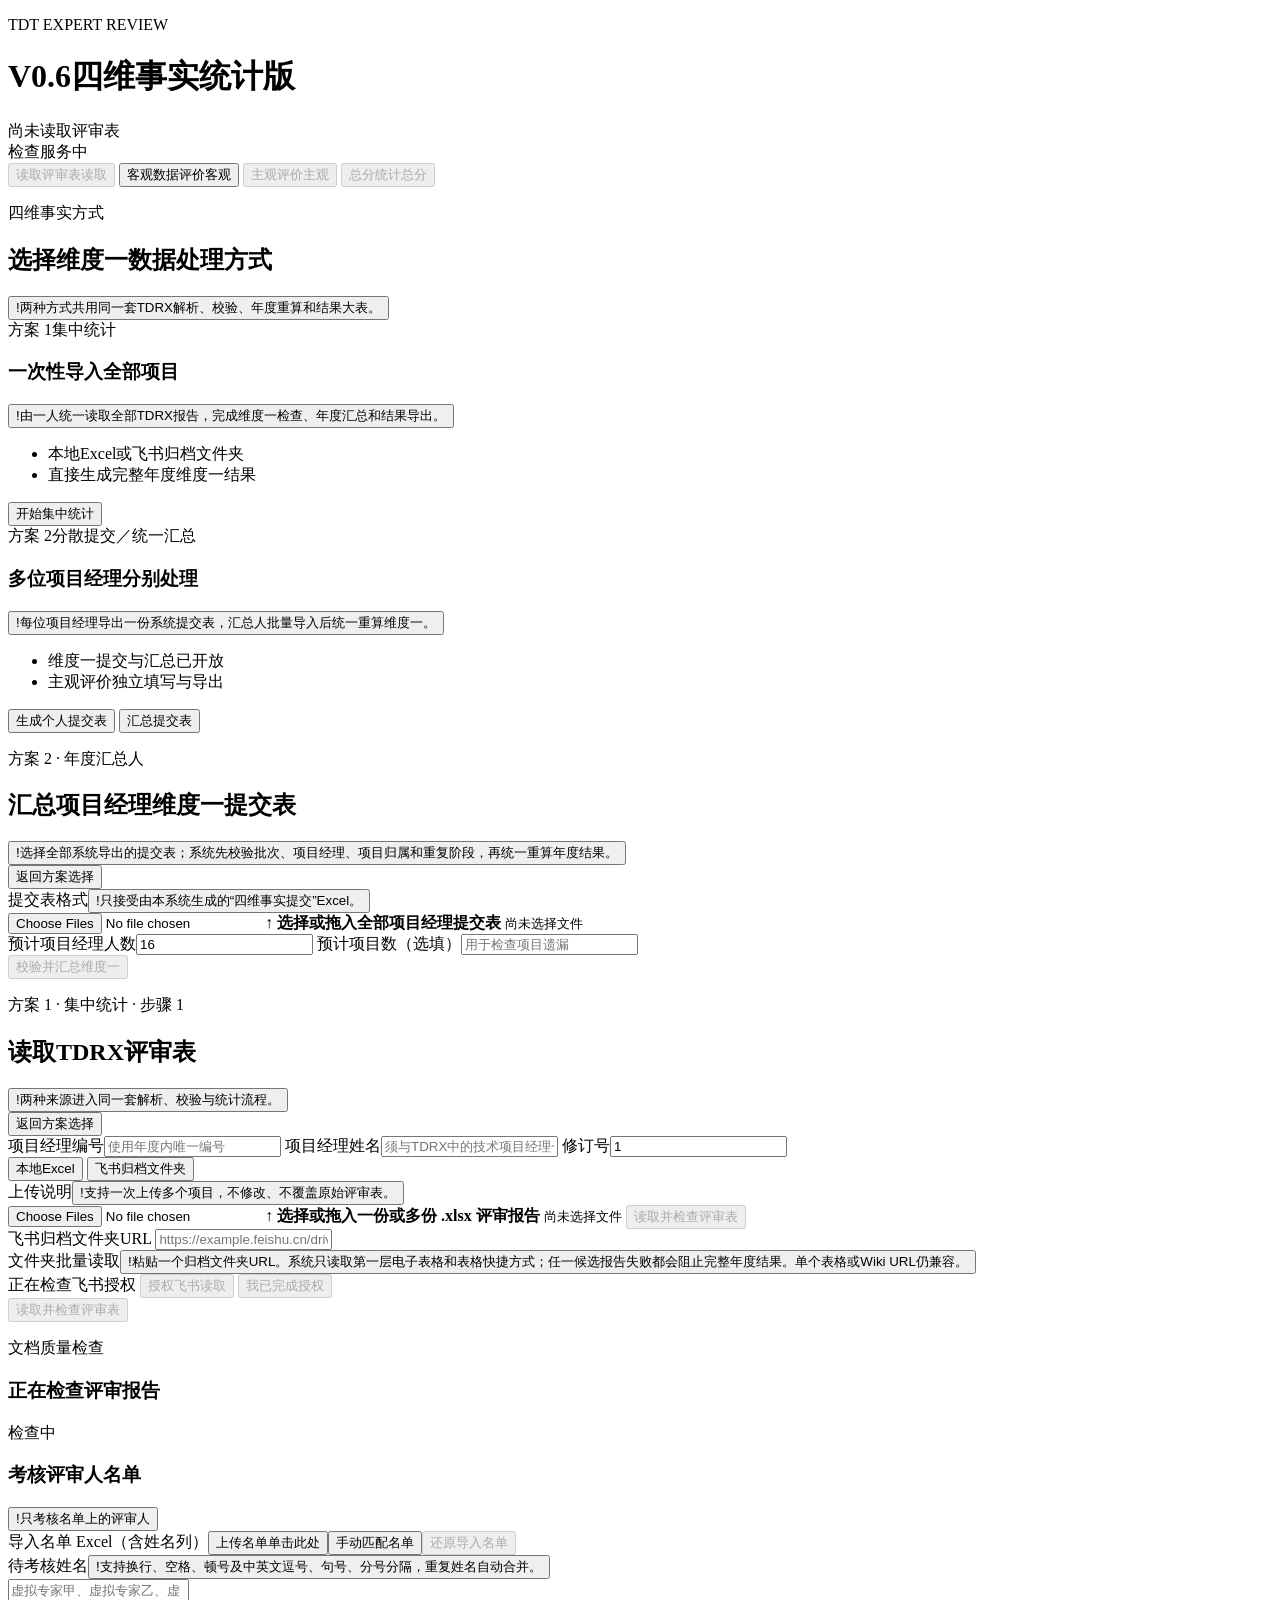
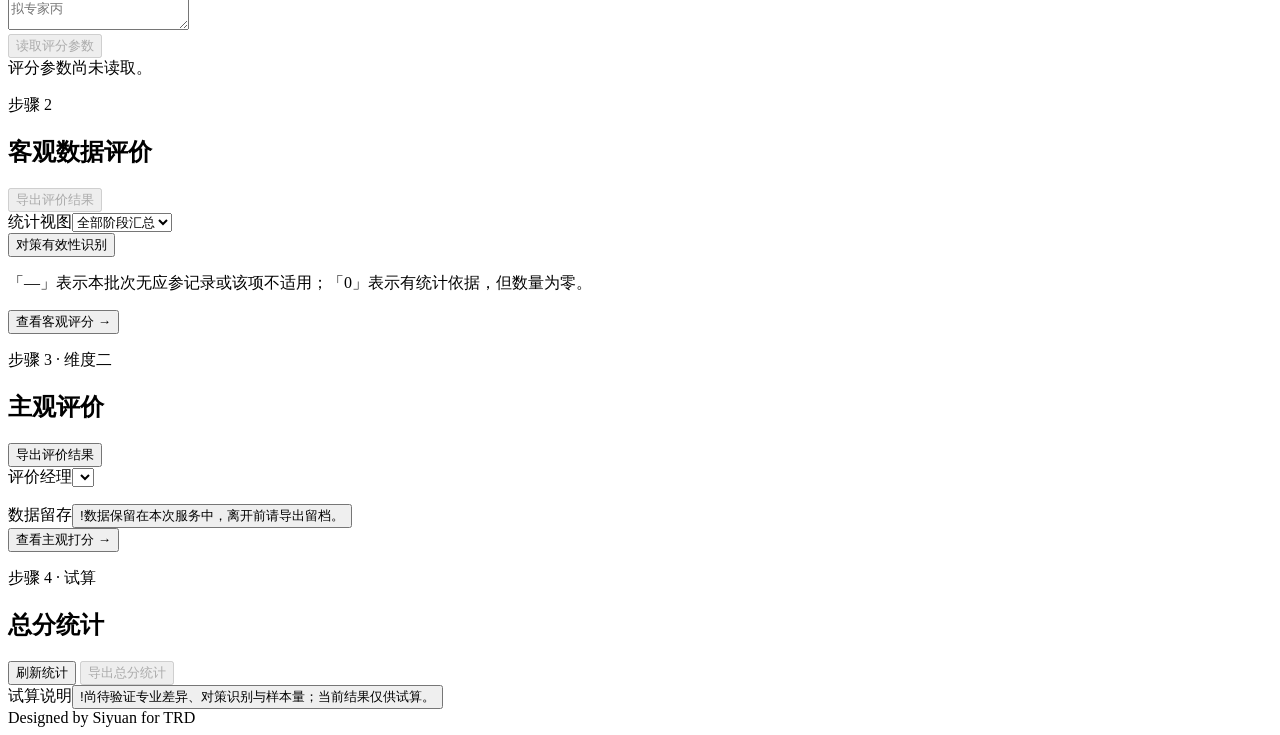
==== commit 72865414: "feat: 客观统计默认汇总并将公式移至表头，主观依据仅在必填档位展示" ====
--- a/src/web/index.html
+++ b/src/web/index.html
@@ -154,14 +154,14 @@
                 <p class="section-index">步骤 2</p>
                 <div class="analysis-title-line">
                   <h2>客观数据评价</h2>
-                  <p id="analysis-summary"></p><button class="info-tip" type="button" aria-label="点击数字查看公式，详情查看项目与意见证据。"><span class="info-tip-icon" aria-hidden="true">!</span><span class="info-tip-text" role="tooltip">点击数字查看公式，详情查看项目与意见证据。</span></button>
+                  <p id="analysis-summary"></p>
                 </div>
               </div>
               <div class="heading-actions"><button class="primary-button" id="export-dimension-one" data-service-action="true" type="button" disabled>导出评价结果</button></div>
             </div>
             <div id="objective-page-one">
             <div class="dimension-one-controls">
-              <label class="field control-stage"><span>统计视图</span><select id="dimension-one-stage"><option value="">分阶段</option><option value="overall">全部阶段汇总</option><option value="TDR1">仅TDR1</option><option value="TDR2">仅TDR2</option><option value="TDR3">仅TDR3</option></select></label>
+              <label class="field control-stage"><span>统计视图</span><select id="dimension-one-stage"><option value="">分阶段</option><option value="overall" selected>全部阶段汇总</option><option value="TDR1">仅TDR1</option><option value="TDR2">仅TDR2</option><option value="TDR3">仅TDR3</option></select></label>
               <div class="dimension-one-export">
                 <button class="secondary-button solution-identify-button" id="identify-solutions" data-service-action="true" type="button" aria-live="polite">对策有效性识别</button>
               </div>
@@ -169,7 +169,7 @@
 
             <div class="dimension-one-table-wrap" id="dimension-one-table-wrap"></div>
             <div class="expert-detail is-hidden" id="expert-detail"></div>
-            <div id="objective-table-footer" class="objective-table-footer"><div class="note-row">表格符号<button class="info-tip" type="button" aria-label="「—」表示本批次无应参记录或该项不适用；「0」表示有统计依据，但数量为零。"><span class="info-tip-icon" aria-hidden="true">!</span><span class="info-tip-text" role="tooltip">「—」表示本批次无应参记录或该项不适用；「0」表示有统计依据，但数量为零。</span></button></div></div>
+            <div id="objective-table-footer" class="objective-table-footer"><p class="table-symbol-note">「—」表示本批次无应参记录或该项不适用；「0」表示有统计依据，但数量为零。</p></div>
             </div>
             <div id="objective-page-two" hidden></div>
             <div class="assessment-pager objective-pager"><button class="primary-button" id="objective-page-toggle" type="button" data-dimension-page="objective:2">查看客观评分 →</button></div>
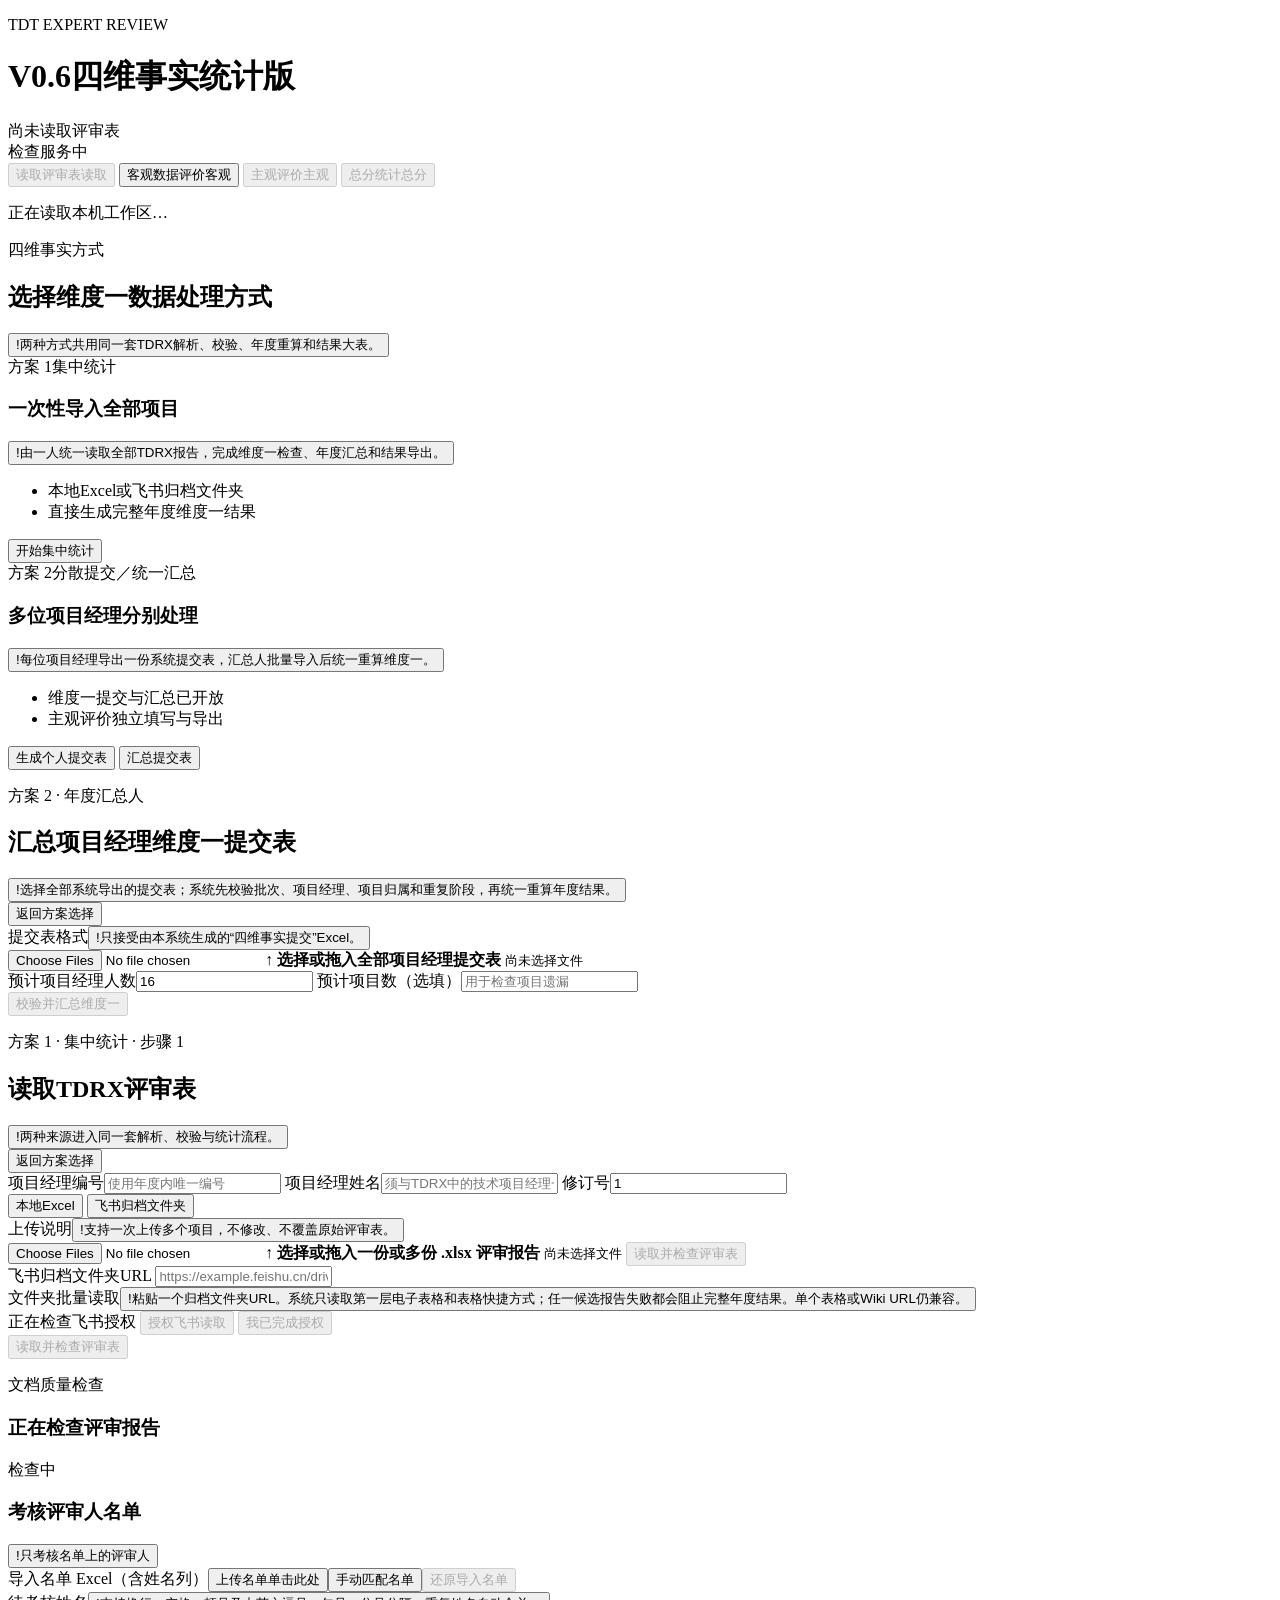
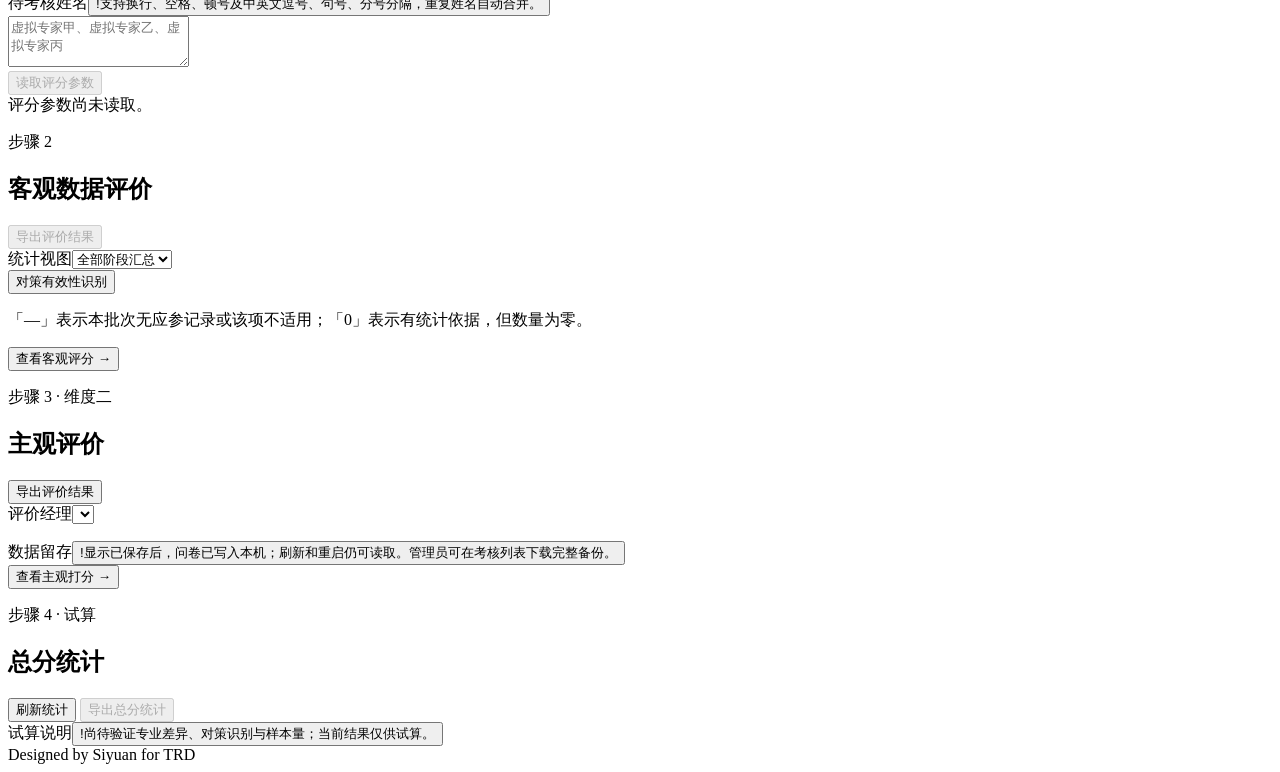
==== commit a010dee1: "feat: 新增本机多人身份与问卷管理，持久保存考核并支持备份恢复" ====
--- a/src/web/index.html
+++ b/src/web/index.html
@@ -33,7 +33,8 @@
 
       <main class="main-content">
         <div class="panel-stack">
-          <section class="panel mode-panel" id="mode-panel">
+          <section class="panel" id="workspace-panel"><p>正在读取本机工作区…</p></section>
+          <section class="panel mode-panel is-hidden" id="mode-panel">
             <div class="panel-heading">
               <div>
                 <p class="section-index">四维事实方式</p>
@@ -196,7 +197,7 @@
 
             </div>
             <div id="subjective-page-two" hidden></div>
-            <div id="subjective-policy-footer" class="subjective-archive objective-table-footer"><div class="note-row">数据留存<button class="info-tip" type="button" aria-label="数据保留在本次服务中，离开前请导出留档。"><span class="info-tip-icon" aria-hidden="true">!</span><span class="info-tip-text" role="tooltip">数据保留在本次服务中，离开前请导出留档。</span></button></div></div>
+            <div id="subjective-policy-footer" class="subjective-archive objective-table-footer"><div class="note-row">数据留存<button class="info-tip" type="button" aria-label="显示已保存后，问卷已写入本机；刷新和重启仍可读取。管理员可在考核列表下载完整备份。"><span class="info-tip-icon" aria-hidden="true">!</span><span class="info-tip-text" role="tooltip">显示已保存后，问卷已写入本机；刷新和重启仍可读取。管理员可在考核列表下载完整备份。</span></button></div></div>
             <div class="subjective-page-footer"><button class="primary-button" id="subjective-page-toggle" type="button" data-dimension-page="subjective:2">查看主观打分 →</button></div>
           </section>
           <section class="panel is-hidden" id="score-statistics-panel">
@@ -277,6 +278,7 @@
     <script src="/static/score-statistics.js?build=__BUILD_ID__" defer></script>
     <script src="/static/assessment.js?build=__BUILD_ID__" defer></script>
     <script src="/static/app.js?build=__BUILD_ID__" defer></script>
+    <script src="/static/workspace.js?build=__BUILD_ID__" defer></script>
     <script src="/static/experiment.js?build=__BUILD_ID__" defer></script>
     <script src="/static/policy-settings.js?build=__BUILD_ID__" defer></script>
   </body>
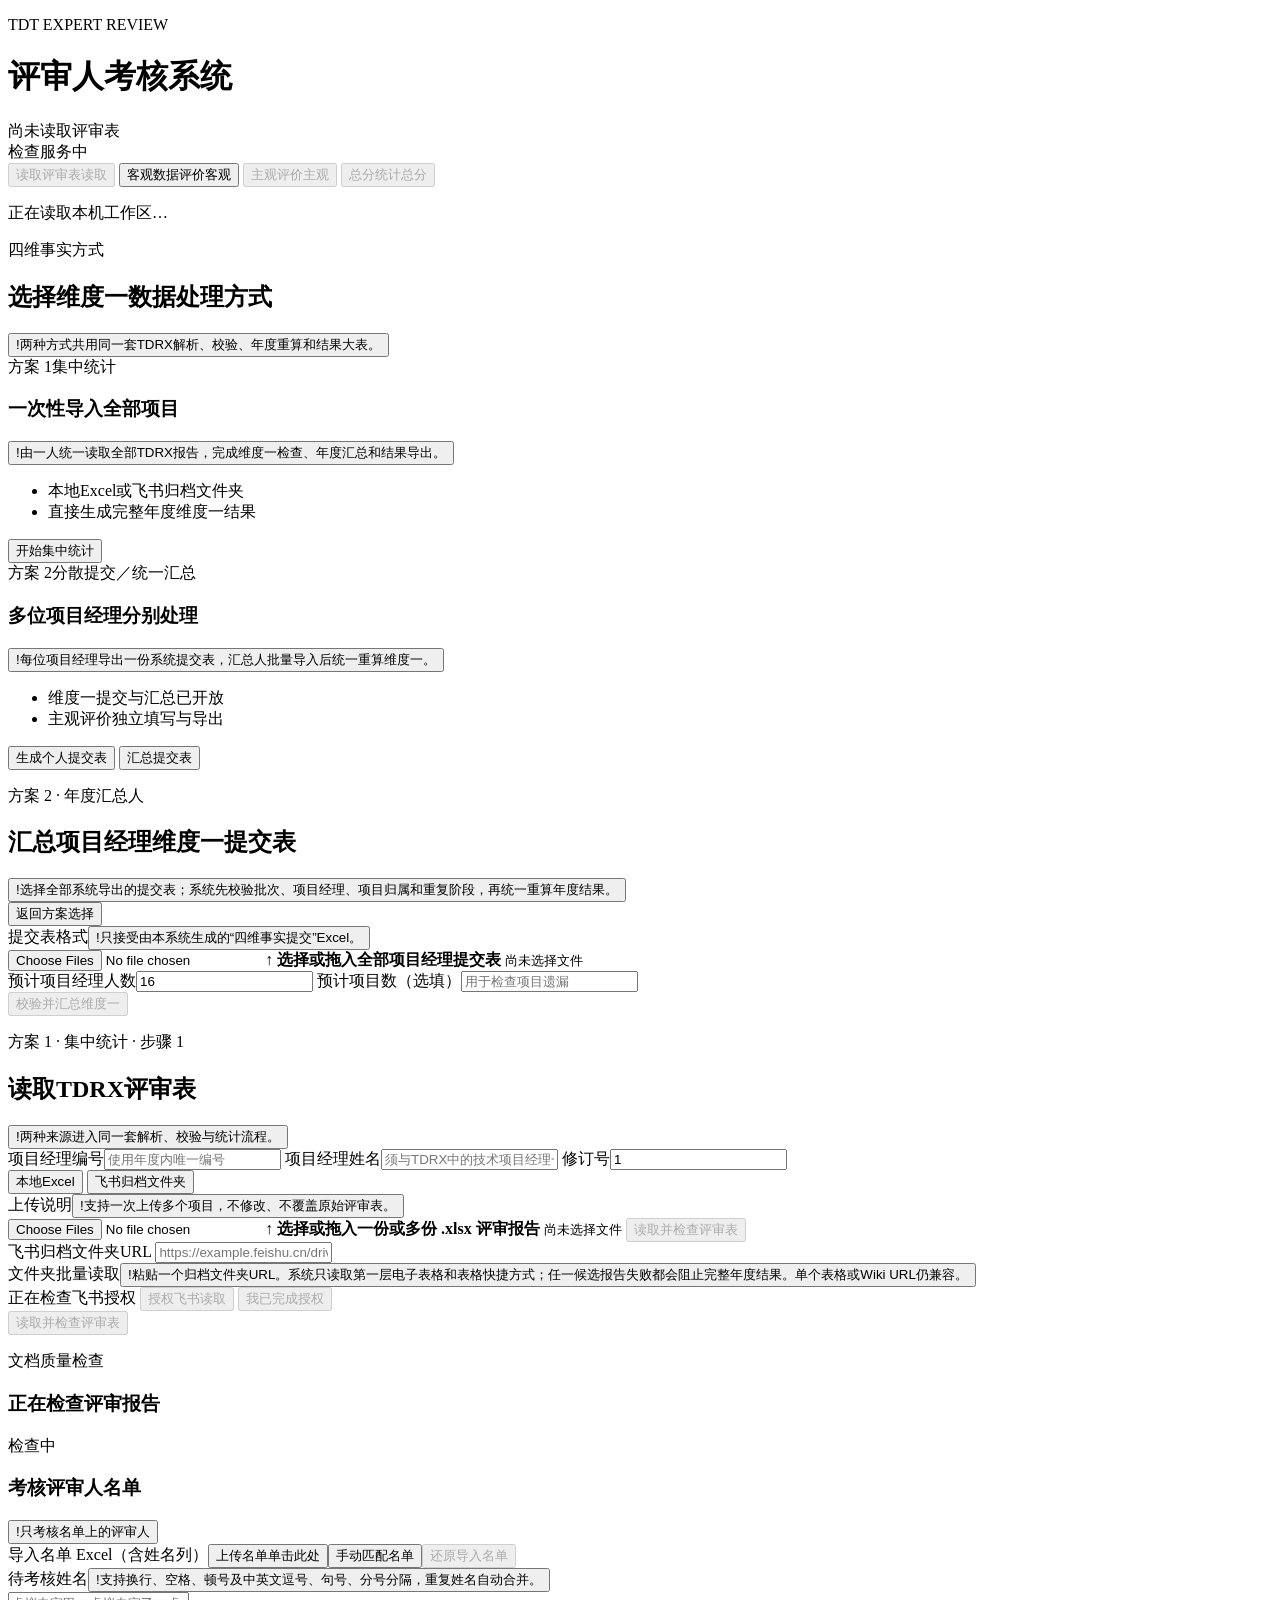
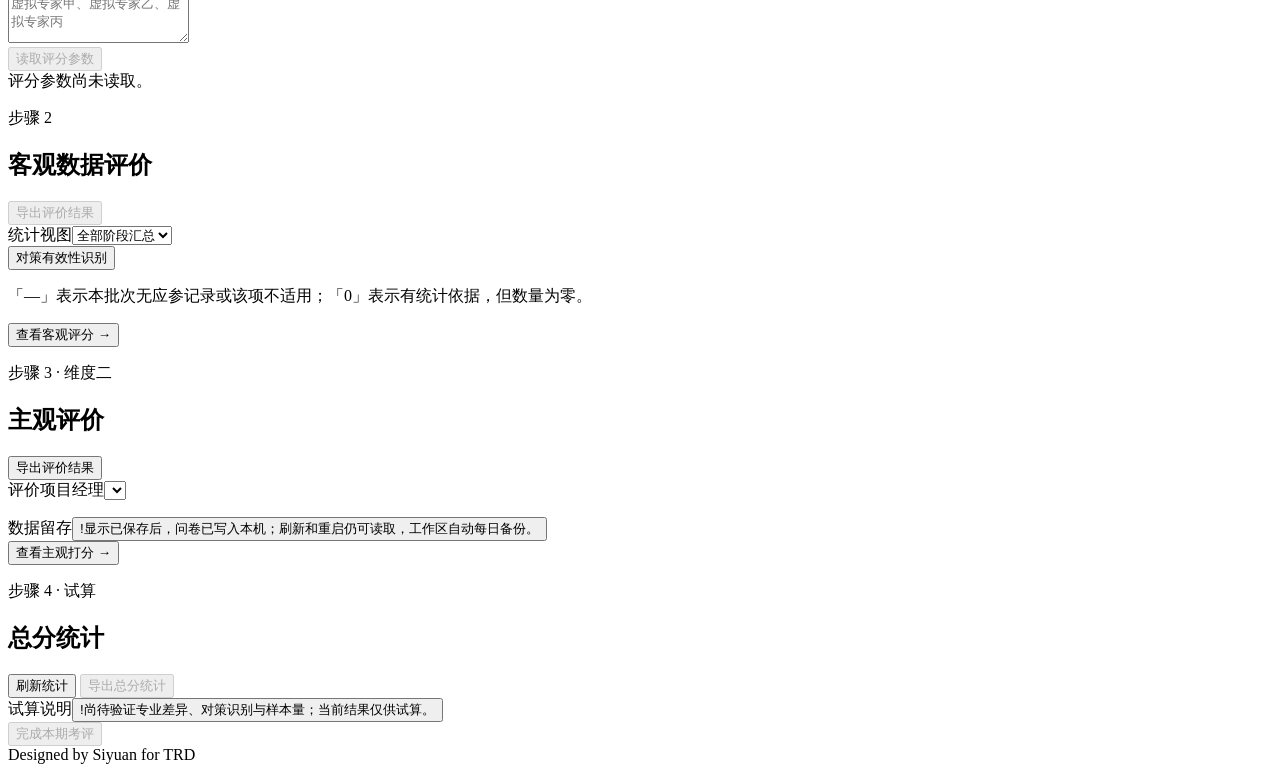
==== commit 004c632d: "feat: 集成多人考评任务、独立参数重算和完成归档并保留主干交互" ====
--- a/src/web/index.html
+++ b/src/web/index.html
@@ -14,7 +14,7 @@
           <div class="topbar">
             <div>
               <p class="eyebrow">TDT EXPERT REVIEW</p>
-              <h1>V0.6四维事实统计版</h1>
+              <h1>评审人考核系统</h1>
             </div>
             <span class="project-summary" id="project-summary">尚未读取评审表</span>
             <div class="spacer"></div>
@@ -90,7 +90,6 @@
                 <p class="section-index" id="import-mode-label">方案 1 · 集中统计 · 步骤 1</p>
                 <div class="heading-with-note"><h2>读取TDRX评审表</h2><button class="info-tip" type="button" aria-label="两种来源进入同一套解析、校验与统计流程。"><span class="info-tip-icon" aria-hidden="true">!</span><span class="info-tip-text" role="tooltip">两种来源进入同一套解析、校验与统计流程。</span></button></div>
               </div>
-              <button class="ghost-button back-to-mode" type="button">返回方案选择</button>
             </div>
 
             <div class="manager-meta is-hidden" id="manager-meta">
@@ -138,6 +137,7 @@
               <div class="batch-summary usage-note is-hidden" id="batch-summary"></div>
               <div class="report-progress-list" id="report-list"></div>
               <div class="issue-list" id="issue-summary"></div>
+              <section id="workspace-manager-errors" hidden></section>
               <section class="assessment-setup" id="assessment-setup">
                 <div class="assessment-setup-heading"><h3>考核评审人名单</h3><button class="info-tip" type="button" aria-label="只考核名单上的评审人"><span class="info-tip-icon" aria-hidden="true">!</span><span class="info-tip-text" role="tooltip">只考核名单上的评审人</span></button></div>
                 <div class="assessment-input-grid"><span>导入名单 Excel（含姓名列）</span><button id="assessment-upload-roster" type="button" class="secondary-button">上传名单单击此处</button><input id="assessment-roster-file" type="file" accept=".xlsx" hidden /><button id="assessment-preview" type="button" class="secondary-button">手动匹配名单</button><button id="assessment-restore-roster" type="button" class="secondary-button" disabled>还原导入名单</button></div>
@@ -184,7 +184,7 @@
             <div id="subjective-page-one">
             <div class="subjective-layout">
               <aside class="subjective-rail" aria-label="选择评审人">
-                <label class="field subjective-manager-field"><span>评价经理</span><select id="assessment-manager"></select></label>
+                <label class="field subjective-manager-field"><span>评价项目经理</span><select id="assessment-manager"></select></label>
                 <p id="subjective-assignment-message" role="status"></p>
                 <p id="subjective-progress" class="muted"></p>
                 <div id="subjective-experts"></div>
@@ -197,8 +197,9 @@
 
             </div>
             <div id="subjective-page-two" hidden></div>
-            <div id="subjective-policy-footer" class="subjective-archive objective-table-footer"><div class="note-row">数据留存<button class="info-tip" type="button" aria-label="显示已保存后，问卷已写入本机；刷新和重启仍可读取。管理员可在考核列表下载完整备份。"><span class="info-tip-icon" aria-hidden="true">!</span><span class="info-tip-text" role="tooltip">显示已保存后，问卷已写入本机；刷新和重启仍可读取。管理员可在考核列表下载完整备份。</span></button></div></div>
+            <div id="subjective-policy-footer" class="subjective-archive objective-table-footer"><div class="note-row">数据留存<button class="info-tip" type="button" aria-label="显示已保存后，问卷已写入本机；刷新和重启仍可读取，工作区自动每日备份。"><span class="info-tip-icon" aria-hidden="true">!</span><span class="info-tip-text" role="tooltip">显示已保存后，问卷已写入本机；刷新和重启仍可读取，工作区自动每日备份。</span></button></div></div>
             <div class="subjective-page-footer"><button class="primary-button" id="subjective-page-toggle" type="button" data-dimension-page="subjective:2">查看主观打分 →</button></div>
+            <div class="subjective-page-footer" id="workspace-my-return" hidden><button class="primary-button" type="button" onclick="workspace.home()">← 返回我的问卷</button></div>
           </section>
           <section class="panel is-hidden" id="score-statistics-panel">
             <div class="panel-heading"><div><p class="section-index">步骤 4 · 试算</p><div class="heading-with-note"><h2>总分统计</h2><span id="score-method-note"></span></div></div>
@@ -208,10 +209,12 @@
             <div id="score-statistics-message" role="status"></div>
             <div class="score-statistics-table-wrap" id="score-statistics-table"></div>
             <div id="score-statistics-details"></div>
+            <div class="assessment-pager"><button class="primary-button" id="workspace-complete" type="button" disabled>完成本期考评</button></div>
           </section>
         </div>
       </main>
     </div>
+    <dialog id="workspace-dialog" aria-labelledby="workspace-dialog-title"><h3 id="workspace-dialog-title"></h3><div id="workspace-dialog-body"></div><p id="workspace-dialog-error" role="status"></p><div class="policy-editor-actions"><button class="secondary-button" type="button" onclick="document.querySelector('#workspace-dialog').close()">关闭</button><button class="primary-button" id="workspace-dialog-confirm" type="button">确认</button></div></dialog>
     <dialog class="evidence-drawer" id="evidence-drawer" aria-labelledby="evidence-drawer-title">
       <div class="evidence-drawer-heading"><div><p class="section-index">参评意见明细</p><h3 id="evidence-drawer-title">四维统计详情</h3></div><button class="ghost-button" id="close-evidence" type="button">关闭</button></div>
       <div id="evidence-drawer-content"></div>
@@ -258,6 +261,7 @@
       <form id="policy-editor-form">
         <fieldset id="policy-fields" disabled></fieldset>
         <div id="policy-change-preview" class="policy-note" hidden></div>
+        <div id="policy-task-history" hidden></div>
         <div class="policy-editor-actions"><button class="secondary-button" id="policy-relock" type="button" hidden>结束修改</button><button class="primary-button" id="policy-save" type="submit" disabled>预览修改</button></div>
       </form>
     </dialog>
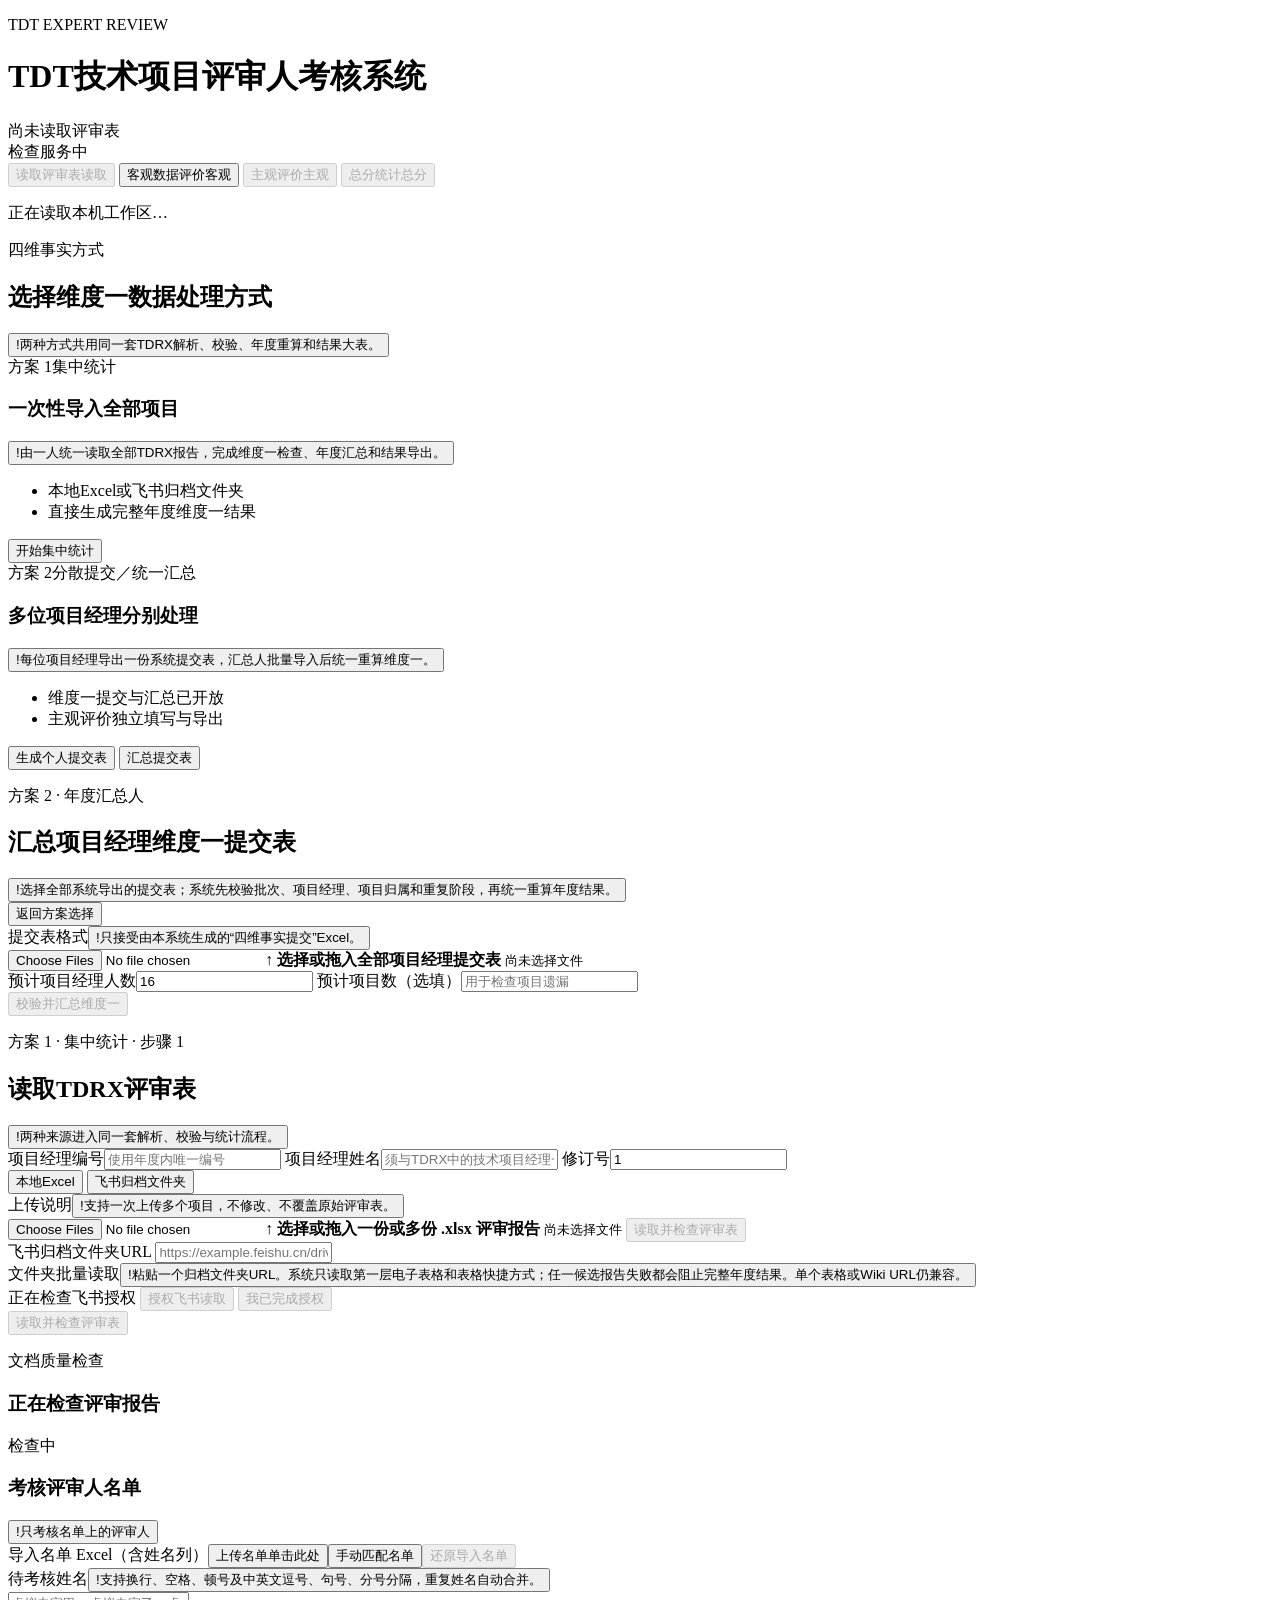
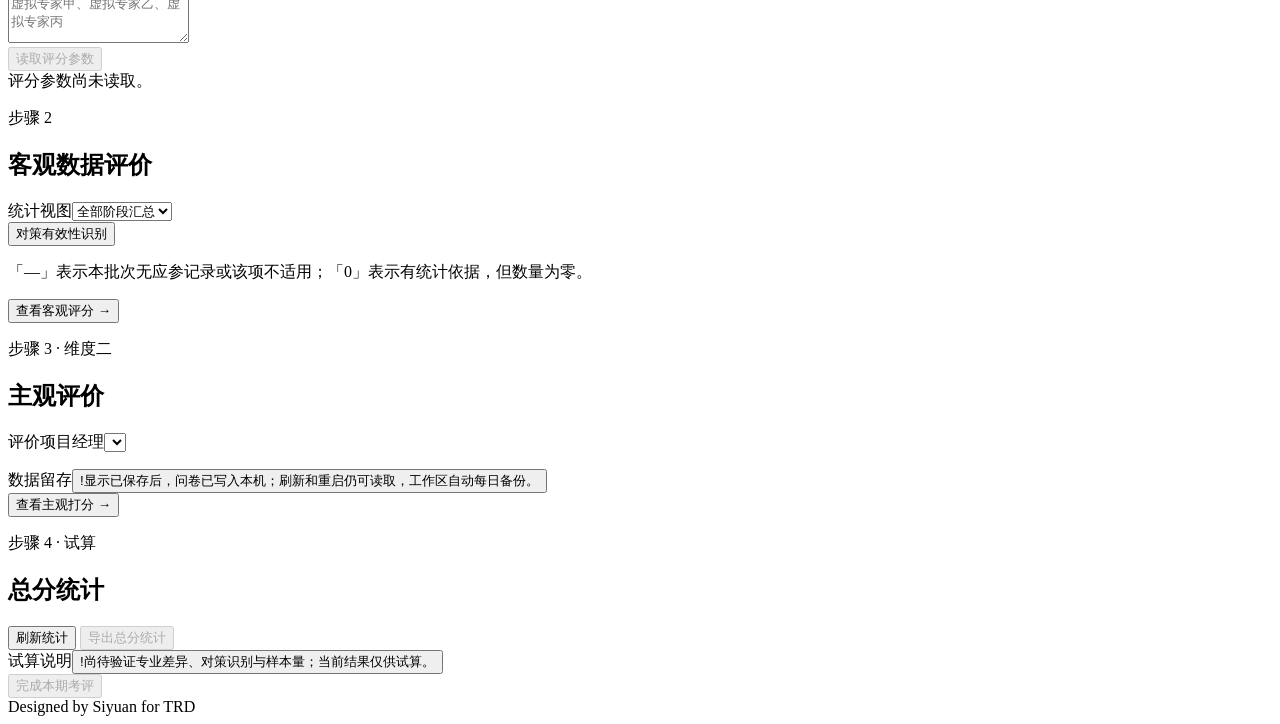
==== commit d3674c5d: "feat: 完善名单维护与管理员改密并精简考评卡片和问卷交互" ====
--- a/src/web/index.html
+++ b/src/web/index.html
@@ -3,7 +3,7 @@
   <head>
     <meta charset="utf-8" />
     <meta name="viewport" content="width=device-width, initial-scale=1" />
-    <title>V0.6四维事实统计版</title>
+    <title>TDT技术项目评审人考核系统</title>
     <link rel="icon" href="data:," />
     <link rel="stylesheet" href="/static/styles.css?build=__BUILD_ID__" />
   </head>
@@ -14,7 +14,7 @@
           <div class="topbar">
             <div>
               <p class="eyebrow">TDT EXPERT REVIEW</p>
-              <h1>评审人考核系统</h1>
+              <h1>TDT技术项目评审人考核系统</h1>
             </div>
             <span class="project-summary" id="project-summary">尚未读取评审表</span>
             <div class="spacer"></div>
@@ -158,7 +158,7 @@
                   <p id="analysis-summary"></p>
                 </div>
               </div>
-              <div class="heading-actions"><button class="primary-button" id="export-dimension-one" data-service-action="true" type="button" disabled>导出评价结果</button></div>
+              <div class="heading-actions"><button class="primary-button" id="export-dimension-one" data-service-action="true" type="button" disabled hidden>导出评价结果</button></div>
             </div>
             <div id="objective-page-one">
             <div class="dimension-one-controls">
@@ -179,7 +179,7 @@
           <section class="panel is-hidden" id="subjective-panel">
             <div class="panel-heading">
               <div><p class="section-index">步骤 3 · 维度二</p><h2>主观评价</h2></div>
-              <button class="primary-button" id="export-subjective" type="button">导出评价结果</button>
+              <button type="button" class="ghost-button" id="workspace-history" hidden>查看修改记录</button>
             </div>
             <div id="subjective-page-one">
             <div class="subjective-layout">
@@ -192,6 +192,7 @@
               <div class="subjective-content">
                 <div id="subjective-editor"></div>
                 <p id="subjective-message" role="status" aria-live="polite"></p>
+                <button type="button" class="secondary-button" id="subjective-save-retry" hidden>重试保存</button>
               </div>
             </div>
 
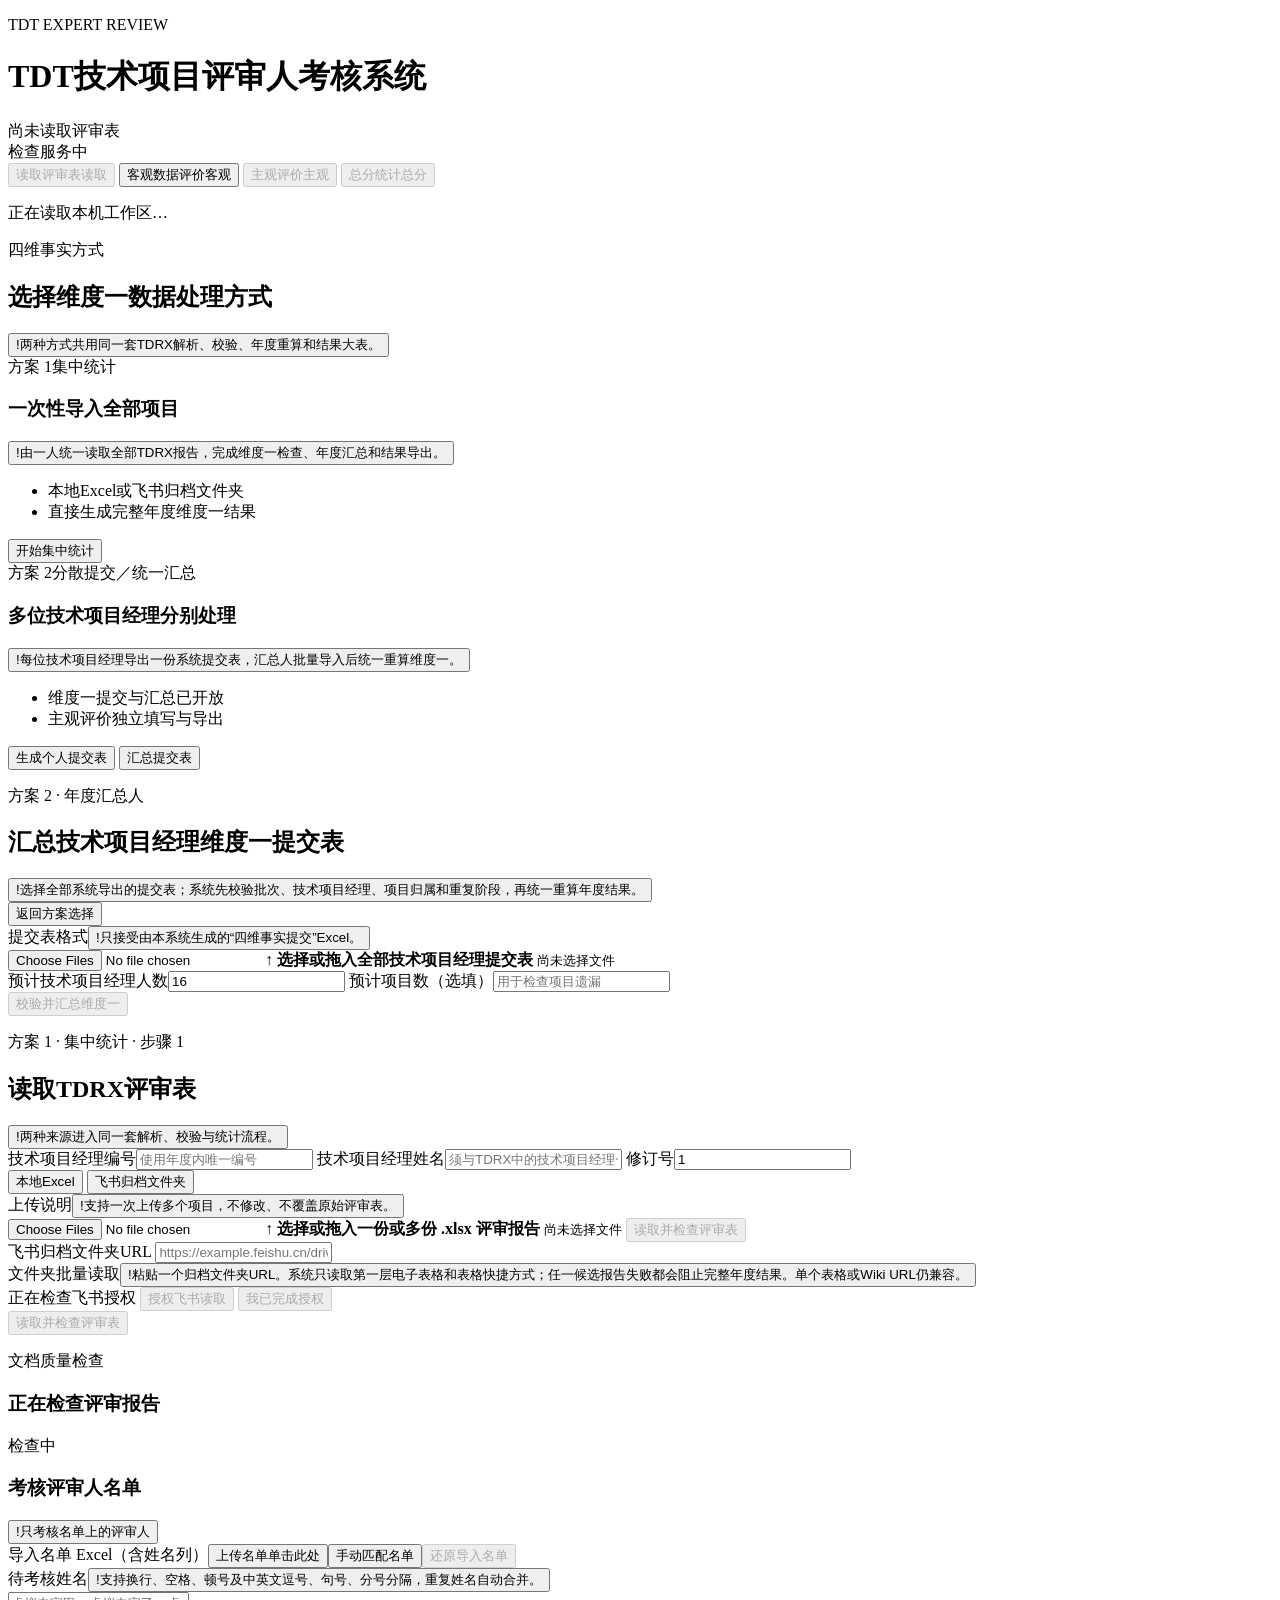
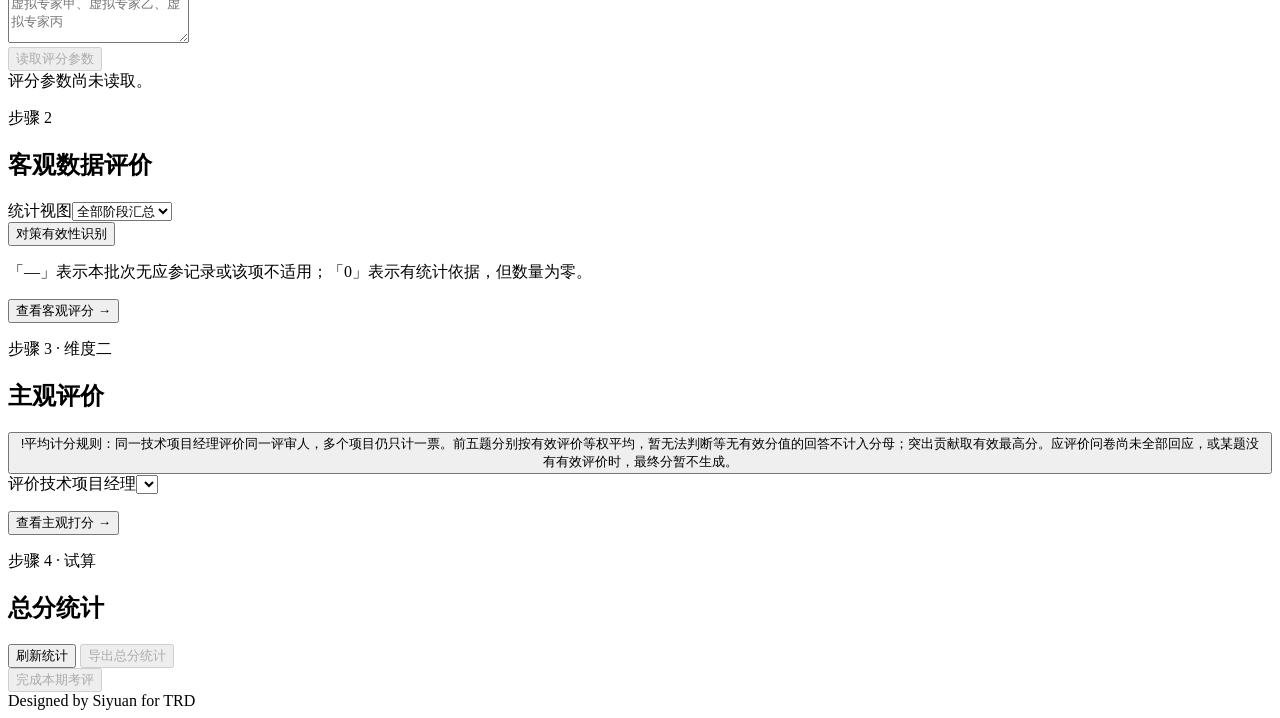
==== commit ba615c03: "feat: 校验报告归属并完善管理员双视图与阶段百分比评分 统一人员配置与本人项目访问范围，修复报告确认恢复和管理员代填退出拦截。阶段权重改为组合百分比，更新参与度排名、分数排序与参数提示，补齐测试和" ====
--- a/src/web/index.html
+++ b/src/web/index.html
@@ -50,7 +50,7 @@
               </article>
               <article class="mode-card is-available">
                 <div class="mode-card-meta"><span>方案 2</span><span>分散提交／统一汇总</span></div>
-                <div class="heading-with-note"><h3>多位项目经理分别处理</h3><button class="info-tip" type="button" aria-label="每位项目经理导出一份系统提交表，汇总人批量导入后统一重算维度一。"><span class="info-tip-icon" aria-hidden="true">!</span><span class="info-tip-text" role="tooltip">每位项目经理导出一份系统提交表，汇总人批量导入后统一重算维度一。</span></button></div>
+                <div class="heading-with-note"><h3>多位技术项目经理分别处理</h3><button class="info-tip" type="button" aria-label="每位技术项目经理导出一份系统提交表，汇总人批量导入后统一重算维度一。"><span class="info-tip-icon" aria-hidden="true">!</span><span class="info-tip-text" role="tooltip">每位技术项目经理导出一份系统提交表，汇总人批量导入后统一重算维度一。</span></button></div>
                 <ul><li>维度一提交与汇总已开放</li><li>主观评价独立填写与导出</li></ul>
                 <div class="mode-actions">
                   <button class="primary-button" id="choose-manager" type="button">生成个人提交表</button>
@@ -64,7 +64,7 @@
             <div class="panel-heading">
               <div>
                 <p class="section-index">方案 2 · 年度汇总人</p>
-                <div class="heading-with-note"><h2>汇总项目经理维度一提交表</h2><button class="info-tip" type="button" aria-label="选择全部系统导出的提交表；系统先校验批次、项目经理、项目归属和重复阶段，再统一重算年度结果。"><span class="info-tip-icon" aria-hidden="true">!</span><span class="info-tip-text" role="tooltip">选择全部系统导出的提交表；系统先校验批次、项目经理、项目归属和重复阶段，再统一重算年度结果。</span></button></div>
+                <div class="heading-with-note"><h2>汇总技术项目经理维度一提交表</h2><button class="info-tip" type="button" aria-label="选择全部系统导出的提交表；系统先校验批次、技术项目经理、项目归属和重复阶段，再统一重算年度结果。"><span class="info-tip-icon" aria-hidden="true">!</span><span class="info-tip-text" role="tooltip">选择全部系统导出的提交表；系统先校验批次、技术项目经理、项目归属和重复阶段，再统一重算年度结果。</span></button></div>
               </div>
               <button class="ghost-button back-to-mode" type="button">返回方案选择</button>
             </div>
@@ -72,11 +72,11 @@
               <label class="upload-box" id="submission-upload-box" for="submission-files">
                 <input id="submission-files" type="file" multiple accept=".xlsx" />
                 <span class="upload-icon">↑</span>
-                <strong>选择或拖入全部项目经理提交表</strong>
+                <strong>选择或拖入全部技术项目经理提交表</strong>
                 <small id="submission-file-name">尚未选择文件</small>
               </label>
               <div class="identity-grid merge-counts">
-                <label class="field"><span>预计项目经理人数</span><input id="expected-manager-count" type="number" min="1" value="16" /></label>
+                <label class="field"><span>预计技术项目经理人数</span><input id="expected-manager-count" type="number" min="1" value="16" /></label>
                 <label class="field"><span>预计项目数（选填）</span><input id="expected-project-count" type="number" min="1" placeholder="用于检查项目遗漏" /></label>
               </div>
               <div class="notice is-hidden" id="merge-notice" role="status"></div>
@@ -93,8 +93,8 @@
             </div>
 
             <div class="manager-meta is-hidden" id="manager-meta">
-              <label class="field"><span>项目经理编号</span><input id="manager-id" type="text" placeholder="使用年度内唯一编号" /></label>
-              <label class="field"><span>项目经理姓名</span><input id="manager-name" type="text" placeholder="须与TDRX中的技术项目经理一致" /></label>
+              <label class="field"><span>技术项目经理编号</span><input id="manager-id" type="text" placeholder="使用年度内唯一编号" /></label>
+              <label class="field"><span>技术项目经理姓名</span><input id="manager-name" type="text" placeholder="须与TDRX中的技术项目经理一致" /></label>
               <label class="field"><span>修订号</span><input id="manager-revision" type="number" min="1" value="1" /></label>
             </div>
 
@@ -161,7 +161,7 @@
               <div class="heading-actions"><button class="primary-button" id="export-dimension-one" data-service-action="true" type="button" disabled hidden>导出评价结果</button></div>
             </div>
             <div id="objective-page-one">
-            <div class="dimension-one-controls">
+            <div id="personal-scope" hidden class="note-row">本人项目数据</div><div class="dimension-one-controls">
               <label class="field control-stage"><span>统计视图</span><select id="dimension-one-stage"><option value="">分阶段</option><option value="overall" selected>全部阶段汇总</option><option value="TDR1">仅TDR1</option><option value="TDR2">仅TDR2</option><option value="TDR3">仅TDR3</option></select></label>
               <div class="dimension-one-export">
                 <button class="secondary-button solution-identify-button" id="identify-solutions" data-service-action="true" type="button" aria-live="polite">对策有效性识别</button>
@@ -178,13 +178,13 @@
 
           <section class="panel is-hidden" id="subjective-panel">
             <div class="panel-heading">
-              <div><p class="section-index">步骤 3 · 维度二</p><h2>主观评价</h2></div>
-              <button type="button" class="ghost-button" id="workspace-history" hidden>查看修改记录</button>
+              <div><p class="section-index">步骤 3 · 维度二</p><div class="heading-with-note"><h2>主观评价</h2><button type="button" class="info-tip" aria-label="平均计分规则"><span class="info-tip-icon" aria-hidden="true">!</span><span class="info-tip-text" role="tooltip">平均计分规则：同一技术项目经理评价同一评审人，多个项目仍只计一票。前五题分别按有效评价等权平均，暂无法判断等无有效分值的回答不计入分母；突出贡献取有效最高分。应评价问卷尚未全部回应，或某题没有有效评价时，最终分暂不生成。</span></button></div></div>
+              <div class="heading-actions"><button type="button" class="ghost-button" id="workspace-return" hidden>退出管理员修改</button><button type="button" class="ghost-button" id="workspace-history" hidden>查看修改记录</button></div>
             </div>
             <div id="subjective-page-one">
             <div class="subjective-layout">
               <aside class="subjective-rail" aria-label="选择评审人">
-                <label class="field subjective-manager-field"><span>评价项目经理</span><select id="assessment-manager"></select></label>
+                <label class="field subjective-manager-field"><span>评价技术项目经理</span><select id="assessment-manager"></select></label>
                 <p id="subjective-assignment-message" role="status"></p>
                 <p id="subjective-progress" class="muted"></p>
                 <div id="subjective-experts"></div>
@@ -198,7 +198,6 @@
 
             </div>
             <div id="subjective-page-two" hidden></div>
-            <div id="subjective-policy-footer" class="subjective-archive objective-table-footer"><div class="note-row">数据留存<button class="info-tip" type="button" aria-label="显示已保存后，问卷已写入本机；刷新和重启仍可读取，工作区自动每日备份。"><span class="info-tip-icon" aria-hidden="true">!</span><span class="info-tip-text" role="tooltip">显示已保存后，问卷已写入本机；刷新和重启仍可读取，工作区自动每日备份。</span></button></div></div>
             <div class="subjective-page-footer"><button class="primary-button" id="subjective-page-toggle" type="button" data-dimension-page="subjective:2">查看主观打分 →</button></div>
             <div class="subjective-page-footer" id="workspace-my-return" hidden><button class="primary-button" type="button" onclick="workspace.home()">← 返回我的问卷</button></div>
           </section>
@@ -206,7 +205,6 @@
             <div class="panel-heading"><div><p class="section-index">步骤 4 · 试算</p><div class="heading-with-note"><h2>总分统计</h2><span id="score-method-note"></span></div></div>
               <div class="heading-actions"><button class="secondary-button" id="refresh-score-statistics" type="button">刷新统计</button>
                 <button class="primary-button" id="export-score-statistics" type="button" disabled>导出总分统计</button></div></div>
-            <div class="note-row">试算说明<button class="info-tip" type="button" aria-label="尚待验证专业差异、对策识别与样本量；当前结果仅供试算。"><span class="info-tip-icon" aria-hidden="true">!</span><span class="info-tip-text" role="tooltip">尚待验证专业差异、对策识别与样本量；当前结果仅供试算。</span></button></div>
             <div id="score-statistics-message" role="status"></div>
             <div class="score-statistics-table-wrap" id="score-statistics-table"></div>
             <div id="score-statistics-details"></div>
@@ -215,6 +213,7 @@
         </div>
       </main>
     </div>
+    <dialog id="admin-edit-warning" class="draft-dialog"><p>请先退出右上角管理员修改状态，以便技术项目经理继续操作</p><form method="dialog"><button class="primary-button">了解</button></form></dialog>
     <dialog id="workspace-dialog" aria-labelledby="workspace-dialog-title"><h3 id="workspace-dialog-title"></h3><div id="workspace-dialog-body"></div><p id="workspace-dialog-error" role="status"></p><div class="policy-editor-actions"><button class="secondary-button" type="button" onclick="document.querySelector('#workspace-dialog').close()">关闭</button><button class="primary-button" id="workspace-dialog-confirm" type="button">确认</button></div></dialog>
     <dialog class="evidence-drawer" id="evidence-drawer" aria-labelledby="evidence-drawer-title">
       <div class="evidence-drawer-heading"><div><p class="section-index">参评意见明细</p><h3 id="evidence-drawer-title">四维统计详情</h3></div><button class="ghost-button" id="close-evidence" type="button">关闭</button></div>
@@ -250,7 +249,7 @@
     </dialog>
     <div class="copyright-mark" aria-hidden="true">Designed by Siyuan for TRD</div>
     <dialog id="policy-settings-dialog" aria-labelledby="policy-settings-title">
-      <div class="formula-heading"><h3 id="policy-settings-title">评分参数</h3><button class="ghost-button" id="close-policy-settings" type="button">关闭</button></div>
+      <div class="formula-heading"><div class="policy-title"><h3 id="policy-settings-title">评分参数</h3><span id="policy-formula-note"></span></div><button class="ghost-button" id="close-policy-settings" type="button" autofocus>关闭</button></div>
       <div class="note-row">生效范围<button class="info-tip" type="button" aria-label="修改后用于新的考核，已经开始的考核仍使用原配置。"><span class="info-tip-icon" aria-hidden="true">!</span><span class="info-tip-text" role="tooltip">修改后用于新的考核，已经开始的考核仍使用原配置。</span></button></div>
       <form id="policy-unlock-form" class="policy-unlock">
         <p id="policy-auth-hint" class="policy-note"></p>
